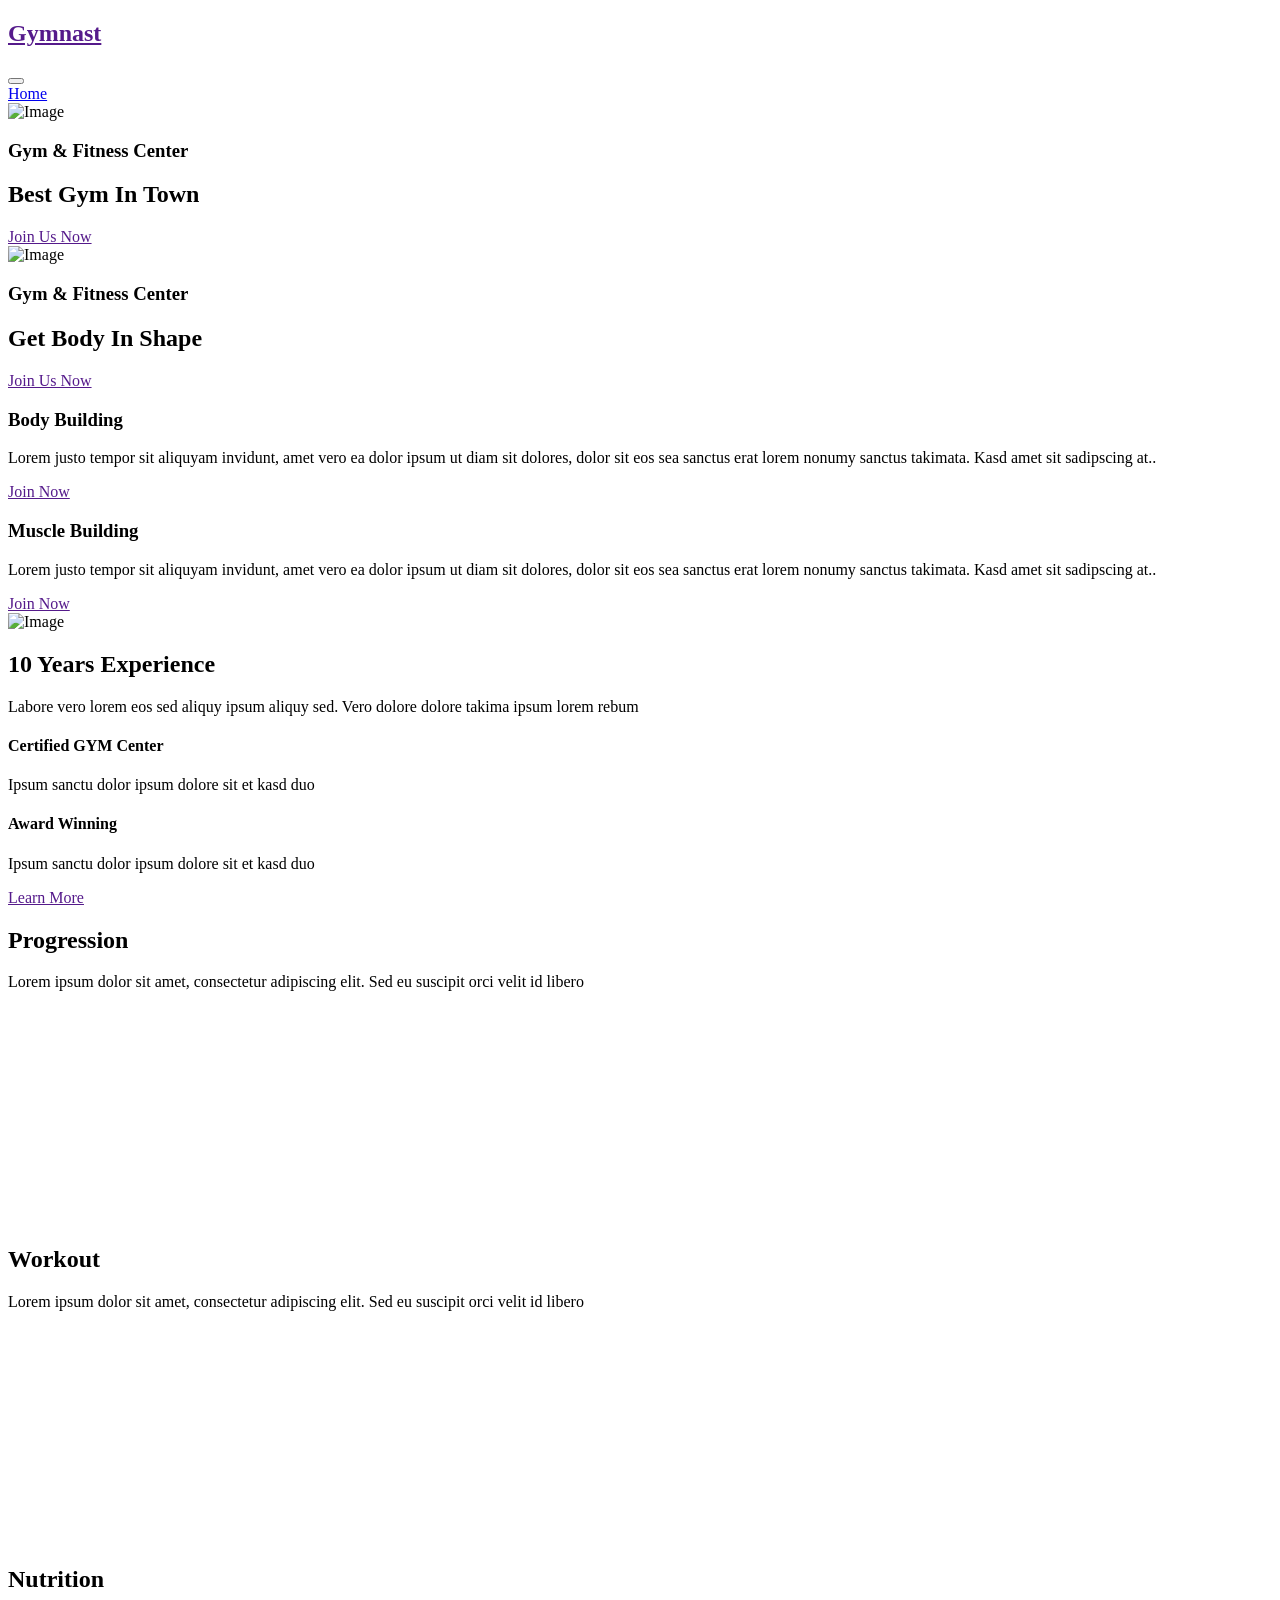
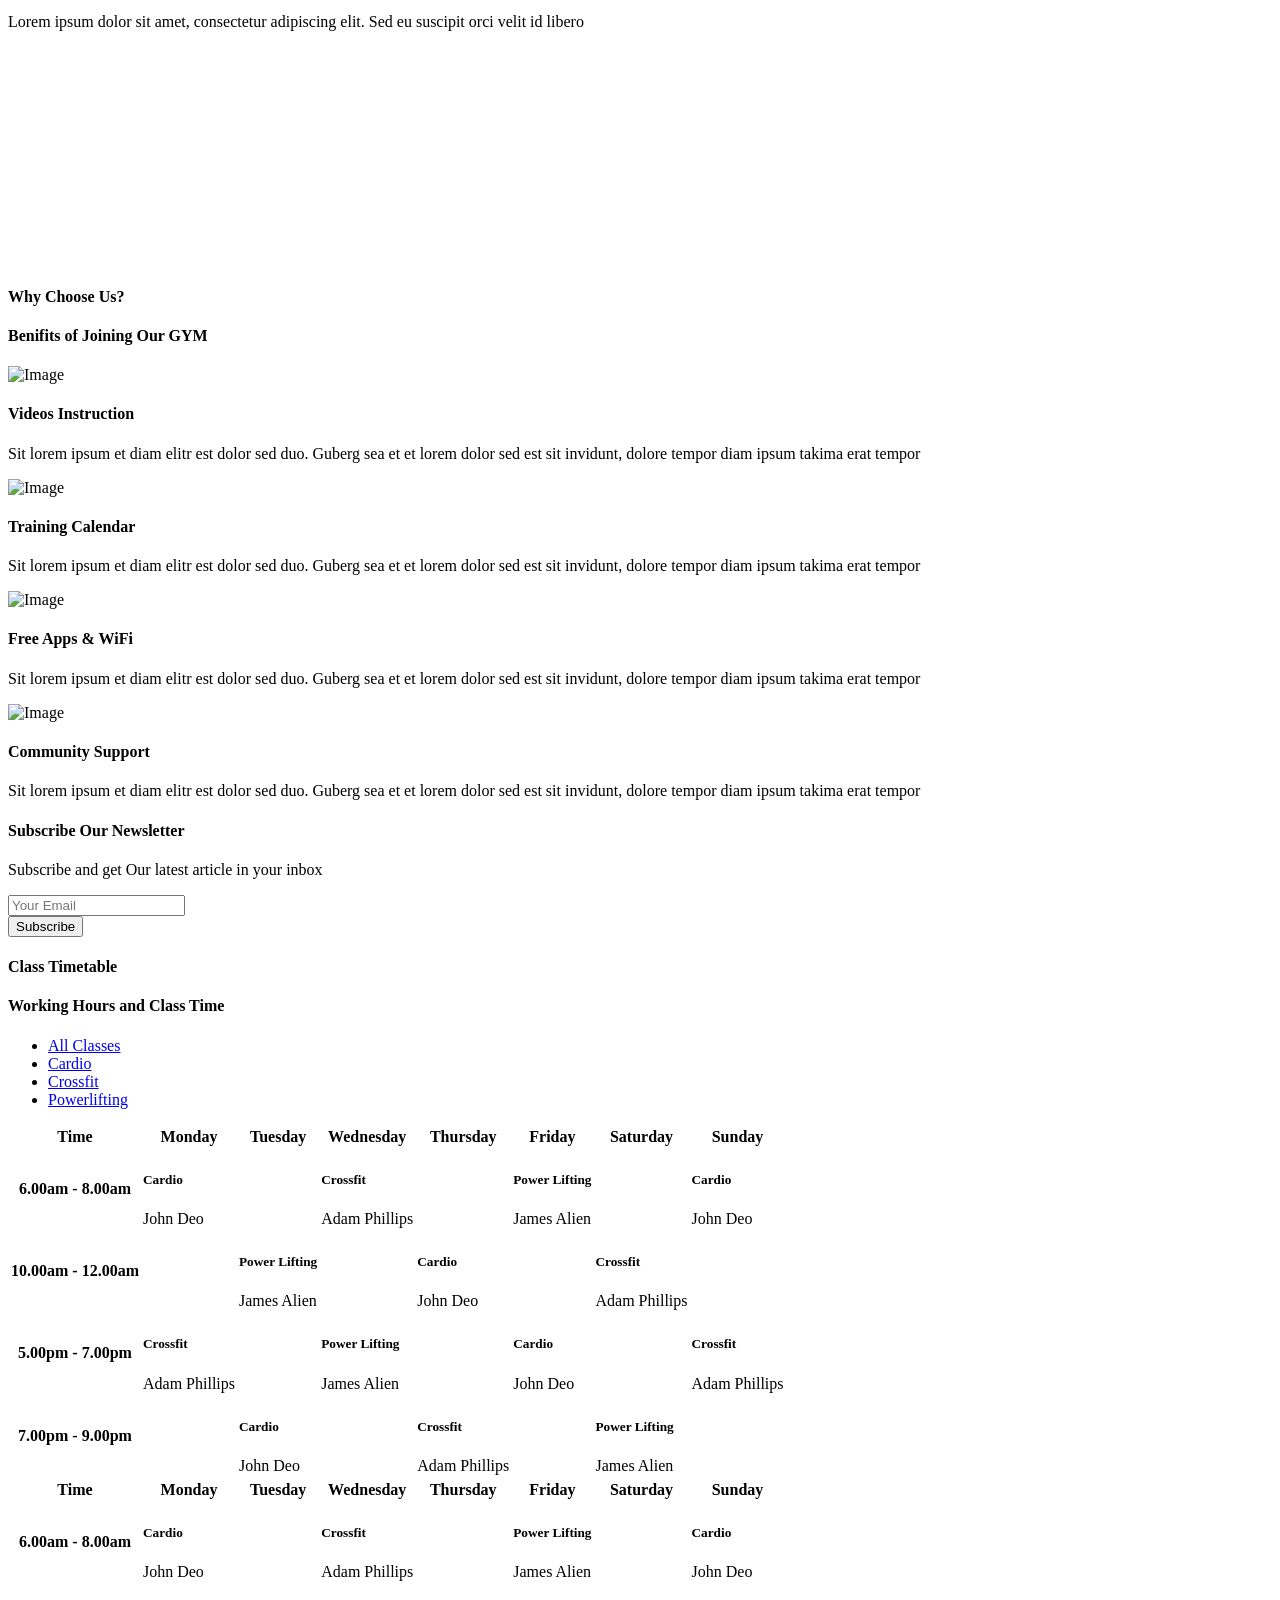
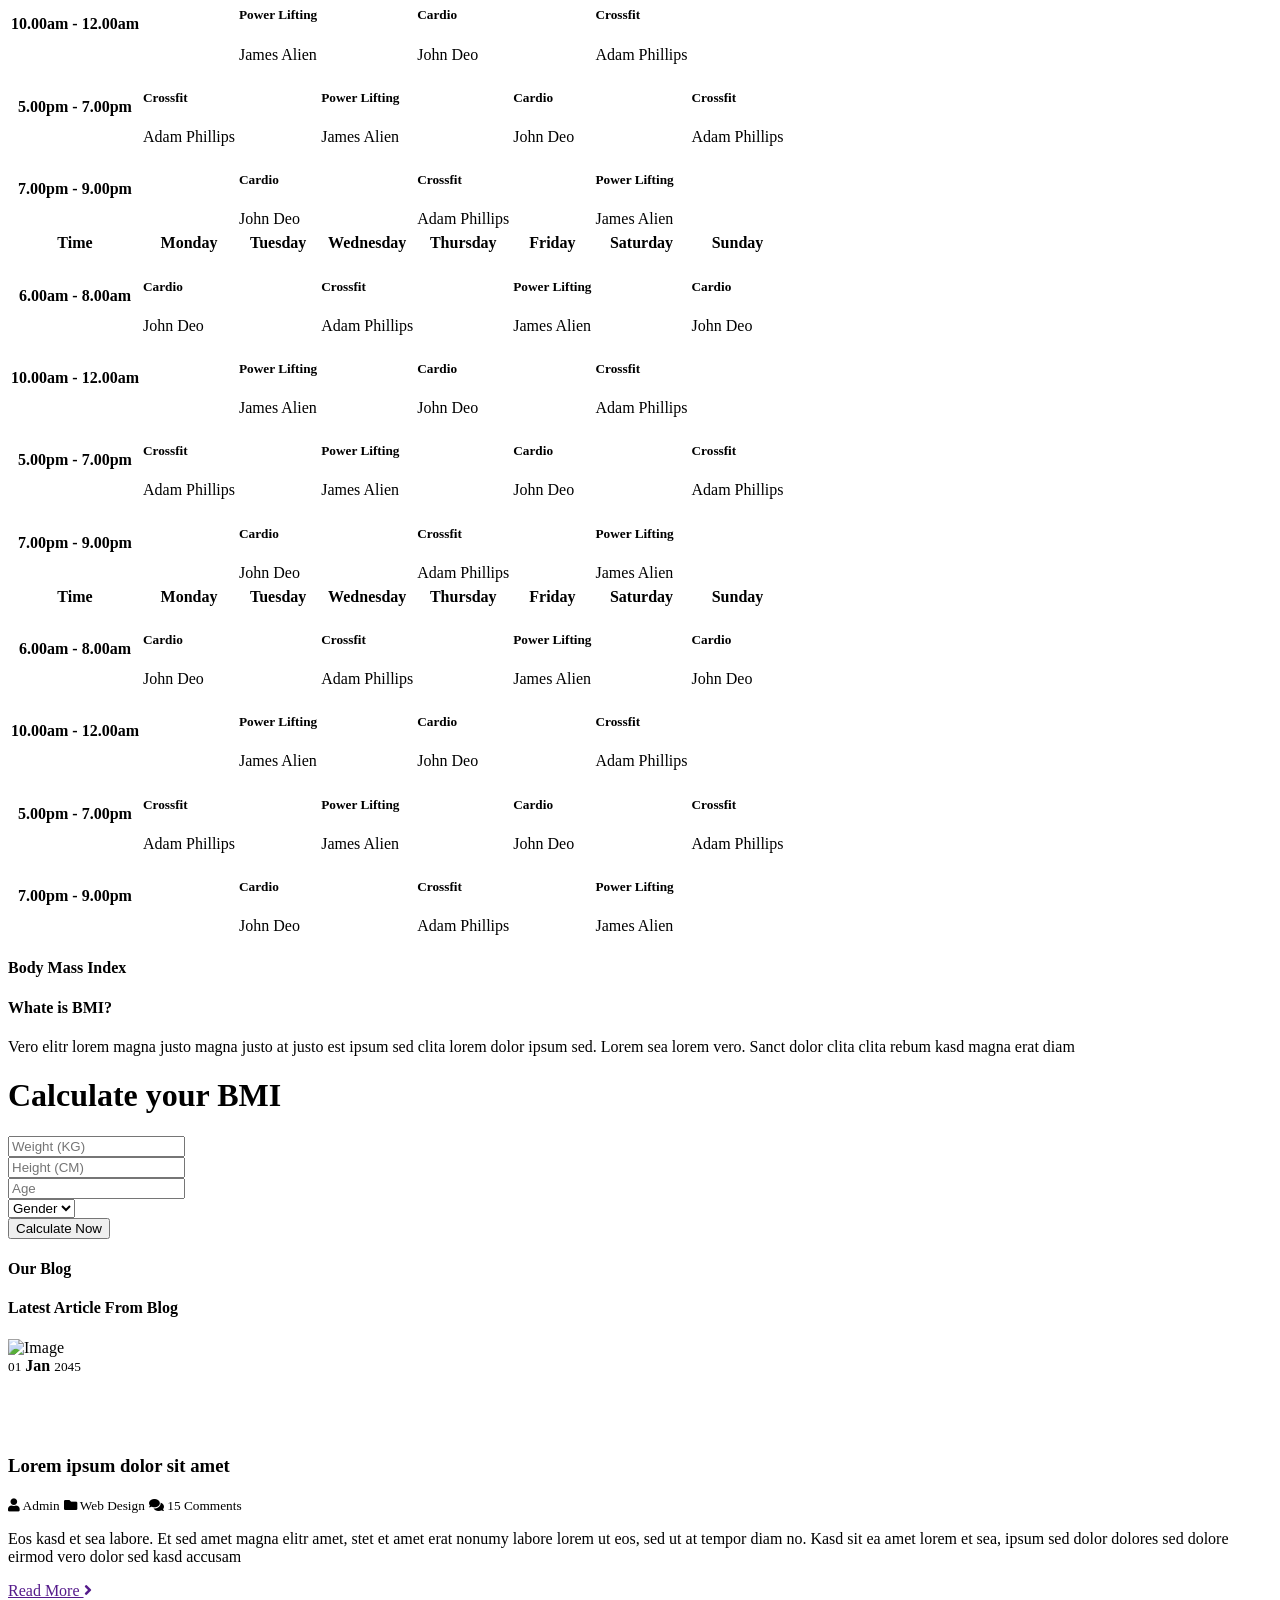
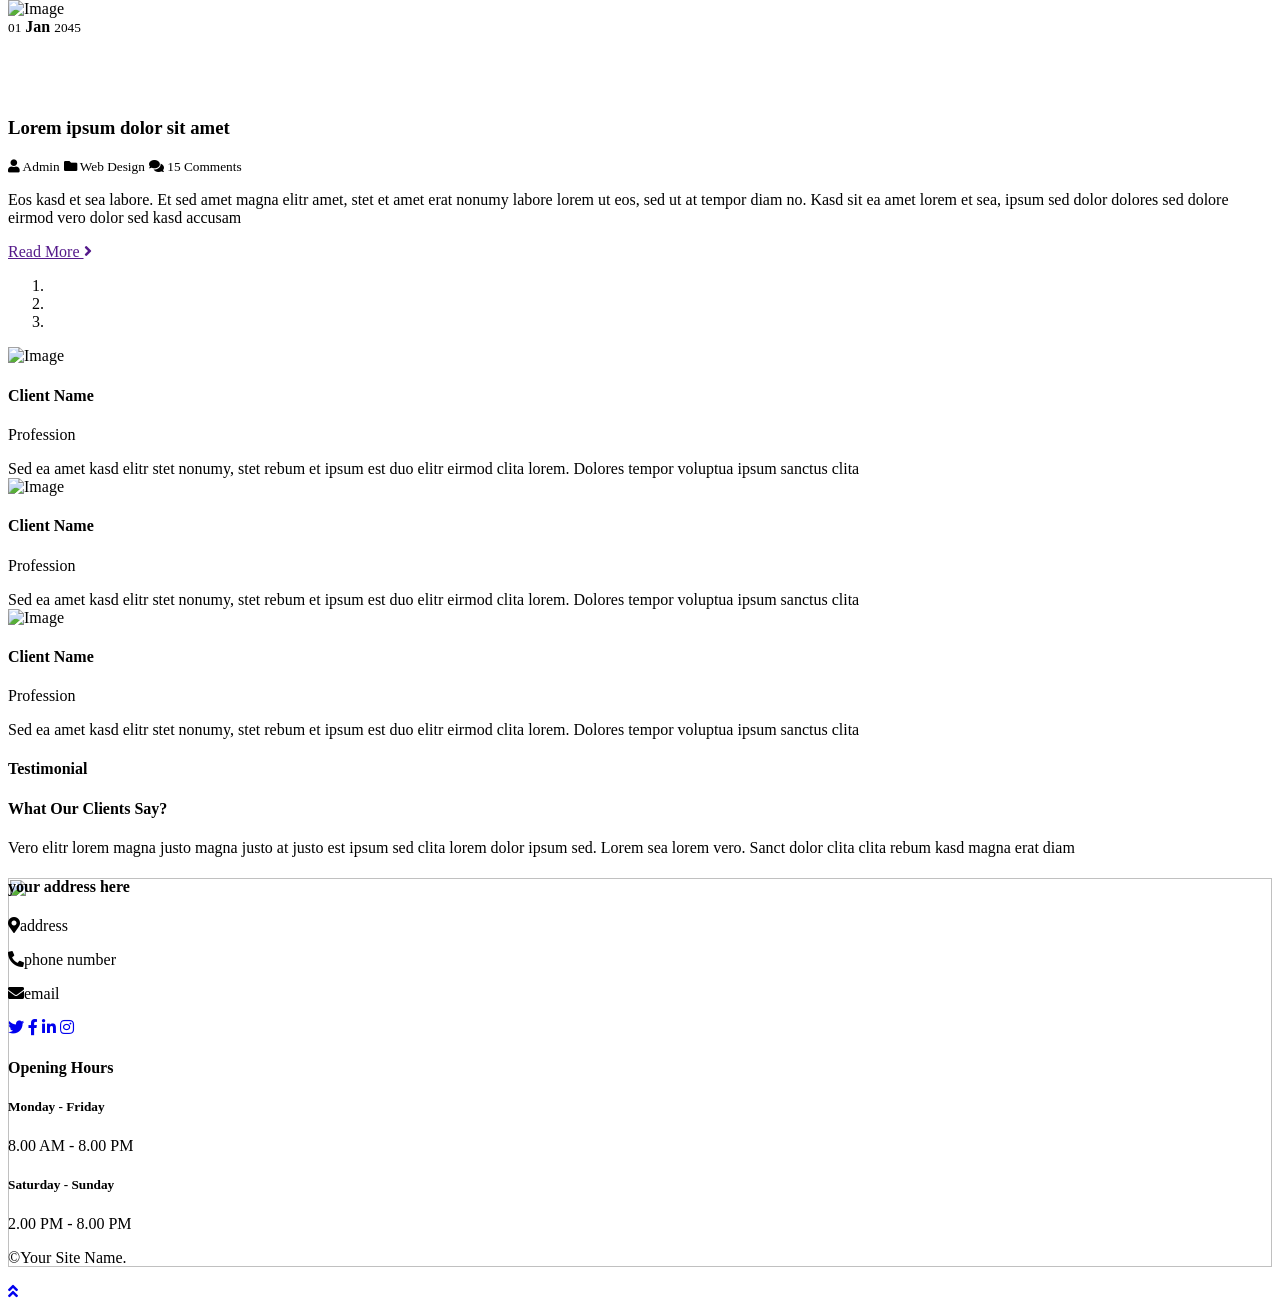
==== Gym/index.html @ f0fab744 "Update branch contents" ====
<!DOCTYPE html>
<html lang="en"><head>
    <meta charset="utf-8">
    <title>Gymnast - Gym Website Template</title>
    <meta content="width=device-width, initial-scale=1.0" name="viewport">
    <meta content="Free Website Template" name="keywords">
    <meta content="Free Website Template" name="description">

    <!-- Favicon -->
    <link href="img/favicon.ico" rel="icon">

    <!-- Font Awesome -->
    <link href="https://cdnjs.cloudflare.com/ajax/libs/font-awesome/5.10.0/css/all.min.css" rel="stylesheet">

    <!-- Flaticon Font -->
    <link href="lib/flaticon/font/flaticon.css" rel="stylesheet">

    <!-- Customized Bootstrap Stylesheet -->
    <link href="css/style.min.css" rel="stylesheet">
     
<script src="https://cdn.jsdelivr.net/npm/@clerk/clerk-js@latest/dist/clerk.browser.js" async="" crossorigin="anonymous" data-clerk-publishable-key="pk_live_Y2xlcmsuaWRlYWdvLmllJA"></script><link rel="stylesheet" href="chrome-extension://19b320c8-276d-4156-b181-6b849ac91a33/app/content-style.css"><script src="https://js.stripe.com/dahlia/stripe.js"></script></head>

<body class="bg-white">
    <!-- Navbar Start -->
    <div class="container-fluid p-0 nav-bar">
        <nav class="navbar navbar-expand-lg bg-none navbar-dark py-3">
            <a href="" class="navbar-brand">
                <h1 class="m-0 display-4 font-weight-bold text-uppercase text-white" style="cursor: text;">Gymnast</h1>
            </a>
            <button type="button" class="navbar-toggler" data-toggle="collapse" data-target="#navbarCollapse">
                <span class="navbar-toggler-icon" style="cursor: text;"></span>
            </button>
            <div class="collapse navbar-collapse justify-content-between" id="navbarCollapse">
                <div class="navbar-nav ml-auto p-4 bg-secondary">
                    <a href="index.html" class="nav-item nav-link">Home</a>
                </div>
            </div>
        </nav>
    </div>
    <!-- Navbar End -->

    <!-- Carousel Start -->
    <div class="container-fluid p-0">
        <div id="blog-carousel" class="carousel slide" data-ride="carousel">
            <div class="carousel-inner">
                <div class="carousel-item active">
                    <img class="w-100" src="images/img_0.jpg" alt="Image" style="cursor: pointer;">
                    <div class="carousel-caption d-flex flex-column align-items-center justify-content-center">
                        <h3 class="text-primary text-capitalize m-0" style="cursor: text;">Gym &amp; Fitness Center</h3>
                        <h2 class="display-2 m-0 mt-2 mt-md-4 text-white font-weight-bold text-capitalize" style="cursor: text;">Best Gym In Town</h2>
                        <a href="" class="btn btn-lg btn-outline-light mt-3 mt-md-5 py-md-3 px-md-5">Join Us Now</a>
                    </div>
                </div>
                <div class="carousel-item">
                    <img class="w-100" src="images/img_1.jpg" alt="Image" style="cursor: pointer;">
                    <div class="carousel-caption d-flex flex-column align-items-center justify-content-center">
                        <h3 class="text-primary text-capitalize m-0" style="cursor: text;">Gym &amp; Fitness Center</h3>
                        <h2 class="display-2 m-0 mt-2 mt-md-4 text-white font-weight-bold text-capitalize" style="cursor: text;">Get Body In Shape</h2>
                        <a href="" class="btn btn-lg btn-outline-light mt-3 mt-md-5 py-md-3 px-md-5">Join Us Now</a>
                    </div>
                </div>
            </div>
            <a class="carousel-control-prev" href="#blog-carousel" data-slide="prev">
                <span class="carousel-control-prev-icon" style="cursor: text;"></span>
            </a>
            <a class="carousel-control-next" href="#blog-carousel" data-slide="next">
                <span class="carousel-control-next-icon" style="cursor: text;"></span>
            </a>
        </div>
    </div>
    <!-- Carousel End -->


    <!-- Gym Class Start -->
    <div class="container gym-class mb-5">
        <div class="row px-3">
            <div class="col-md-6 p-0">
                <div class="gym-class-box d-flex flex-column align-items-end justify-content-center bg-primary text-right text-white py-5 px-5">
                    <i class="flaticon-six-pack"></i>
                    <h3 class="display-4 mb-3 text-white font-weight-bold" style="cursor: text;">Body Building</h3>
                    <p class="" style="cursor: text;">
                        Lorem justo tempor sit aliquyam invidunt, amet vero ea dolor ipsum ut diam sit dolores, dolor
                        sit eos sea sanctus erat lorem nonumy sanctus takimata. Kasd amet sit sadipscing at..
                    </p>
                    <a href="" class="btn btn-lg btn-outline-light mt-4 px-4">Join Now</a>
                </div>
            </div>
            <div class="col-md-6 p-0">
                <div class="gym-class-box d-flex flex-column align-items-start justify-content-center bg-secondary text-left text-white py-5 px-5">
                    <i class="flaticon-bodybuilding"></i>
                    <h3 class="display-4 mb-3 text-white font-weight-bold" style="cursor: text;">Muscle Building</h3>
                    <p class="" style="cursor: text;">
                        Lorem justo tempor sit aliquyam invidunt, amet vero ea dolor ipsum ut diam sit dolores, dolor
                        sit eos sea sanctus erat lorem nonumy sanctus takimata. Kasd amet sit sadipscing at..
                    </p>
                    <a href="" class="btn btn-lg btn-outline-light mt-4 px-4">Join Now</a>
                </div>
            </div>
        </div>
    </div>
    <!-- Gym Class End -->


    <!-- About Start -->
    <div class="container py-5">
        <div class="row align-items-center">
            <div class="col-lg-6">
                <img class="img-fluid mb-4 mb-lg-0" src="images/img_2.jpg" alt="Image" style="cursor: pointer;">
            </div>
            <div class="col-lg-6">
                <h2 class="display-4 font-weight-bold mb-4" style="cursor: text;">10 Years Experience</h2>
                <p class="" style="cursor: text;">Labore vero lorem eos sed aliquy ipsum aliquy sed. Vero dolore dolore takima ipsum lorem rebum</p>
                <div class="row py-2">
                    <div class="col-sm-6">
                        <i class="flaticon-barbell display-2 text-primary"></i>
                        <h4 class="font-weight-bold" style="cursor: text;">Certified GYM Center</h4>
                        <p class="" style="cursor: text;">Ipsum sanctu dolor ipsum dolore sit et kasd duo</p>
                    </div>
                    <div class="col-sm-6">
                        <i class="flaticon-medal display-2 text-primary"></i>
                        <h4 class="font-weight-bold" style="cursor: text;">Award Winning</h4>
                        <p class="" style="cursor: text;">Ipsum sanctu dolor ipsum dolore sit et kasd duo</p>
                    </div>
                </div>
                <a href="" class="btn btn-lg px-4 btn-outline-primary">Learn More</a>
            </div>
        </div>
    </div>
    <!-- About End -->


    <!-- Features Start -->
    <div class="container-fluid my-5">
        <div class="row">
            <div class="col-lg-4 p-0">
                <div class="d-flex align-items-center bg-secondary text-white px-5" style="min-height: 300px;">
                    <i class="flaticon-training display-3 text-primary mr-3"></i>
                    <div class="">
                        <h2 class="text-white mb-3" style="cursor: text;">Progression</h2>
                        <p class="" style="cursor: text;">Lorem ipsum dolor sit amet, consectetur adipiscing elit. Sed eu suscipit orci velit id libero
                        </p>
                    </div>
                </div>
            </div>
            <div class="col-lg-4 p-0">
                <div class="d-flex align-items-center bg-primary text-white px-5" style="min-height: 300px;">
                    <i class="flaticon-weightlifting display-3 text-secondary mr-3"></i>
                    <div class="">
                        <h2 class="text-white mb-3" style="cursor: text;">Workout</h2>
                        <p class="" style="cursor: text;">Lorem ipsum dolor sit amet, consectetur adipiscing elit. Sed eu suscipit orci velit id libero
                        </p>
                    </div>
                </div>
            </div>
            <div class="col-lg-4 p-0">
                <div class="d-flex align-items-center bg-secondary text-white px-5" style="min-height: 300px;">
                    <i class="flaticon-treadmill display-3 text-primary mr-3"></i>
                    <div class="">
                        <h2 class="text-white mb-3" style="cursor: text;">Nutrition</h2>
                        <p class="" style="cursor: text;">Lorem ipsum dolor sit amet, consectetur adipiscing elit. Sed eu suscipit orci velit id libero
                        </p>
                    </div>
                </div>
            </div>
        </div>
    </div>
    <!-- Features End -->


    <!-- GYM Feature Start -->
    <div class="container feature pt-5">
        <div class="d-flex flex-column text-center mb-5">
            <h4 class="text-primary font-weight-bold" style="cursor: text;">Why Choose Us?</h4>
            <h4 class="display-4 font-weight-bold" style="cursor: text;">Benifits of Joining Our GYM</h4>
        </div>
        <div class="row">
            <div class="col-md-6 mb-5">
                <div class="row align-items-center">
                    <div class="col-sm-5">
                        <img class="img-fluid mb-3 mb-sm-0" src="images/img_3.jpg" alt="Image" style="cursor: pointer;">
                        <i class="flaticon-barbell"></i>
                    </div>
                    <div class="col-sm-7">
                        <h4 class="font-weight-bold" style="cursor: text;">Videos Instruction</h4>
                        <p class="" style="cursor: text;">Sit lorem ipsum et diam elitr est dolor sed duo. Guberg sea et et lorem dolor sed est sit invidunt, dolore tempor diam ipsum takima  erat tempor</p>
                    </div>
                </div>
            </div>
            <div class="col-md-6 mb-5">
                <div class="row align-items-center">
                    <div class="col-sm-5">
                        <img class="img-fluid mb-3 mb-sm-0" src="images/img_4.jpg" alt="Image" style="cursor: pointer;">
                        <i class="flaticon-training"></i>
                    </div>
                    <div class="col-sm-7">
                        <h4 class="font-weight-bold" style="cursor: text;">Training Calendar</h4>
                        <p class="" style="cursor: text;">Sit lorem ipsum et diam elitr est dolor sed duo. Guberg sea et et lorem dolor sed est sit invidunt, dolore tempor diam ipsum takima  erat tempor</p>
                    </div>
                </div>
            </div>
            <div class="col-md-6 mb-5">
                <div class="row align-items-center">
                    <div class="col-sm-5">
                        <img class="img-fluid mb-3 mb-sm-0" src="images/img_5.jpg" alt="Image" style="cursor: pointer;">
                        <i class="flaticon-trends"></i>
                    </div>
                    <div class="col-sm-7">
                        <h4 class="font-weight-bold" style="cursor: text;">Free Apps &amp; WiFi</h4>
                        <p class="" style="cursor: text;">Sit lorem ipsum et diam elitr est dolor sed duo. Guberg sea et et lorem dolor sed est sit invidunt, dolore tempor diam ipsum takima  erat tempor</p>
                    </div>
                </div>
            </div>
            <div class="col-md-6 mb-5">
                <div class="row align-items-center">
                    <div class="col-sm-5">
                        <img class="img-fluid mb-3 mb-sm-0" src="images/img_6.jpg" alt="Image" style="cursor: pointer;">
                        <i class="flaticon-support"></i>
                    </div>
                    <div class="col-sm-7">
                        <h4 class="font-weight-bold" style="cursor: text;">Community Support</h4>
                        <p class="" style="cursor: text;">Sit lorem ipsum et diam elitr est dolor sed duo. Guberg sea et et lorem dolor sed est sit invidunt, dolore tempor diam ipsum takima  erat tempor</p>
                    </div>
                </div>
            </div>
        </div>
    </div>
    <!-- GYM Feature End -->


    <!-- Subscribe Start -->
    <div class="subscribe container-fluid my-5 py-5 text-center">
        <h4 class="display-4 text-white font-weight-bold mt-5 mb-3" style="cursor: text;">Subscribe Our Newsletter</h4>
        <p class="text-white mb-4" style="cursor: text;">Subscribe and get Our latest article in your inbox</p>
        <form class="form-inline justify-content-center mb-5">
            <div class="input-group">
                <input type="text" class="form-control-lg" placeholder="Your Email">
                <div class="input-group-append">
                    <button class="btn btn-primary" type="submit">Subscribe</button>
                </div>
            </div>
        </form>
    </div>
    <!-- Subscribe End -->


    <!-- Class Timetable Start -->
    <div class="container gym-feature py-5">
        <div class="d-flex flex-column text-center mb-5">
            <h4 class="text-primary font-weight-bold" style="cursor: text;">Class Timetable</h4>
            <h4 class="display-4 font-weight-bold" style="cursor: text;">Working Hours and Class Time</h4>
        </div>
        <div class="tab-class">
            <ul class="nav nav-pills justify-content-center mb-4">
                <li class="nav-item">
                    <a class="nav-link active" data-toggle="pill" href="#class-all">All Classes</a>
                </li>
                <li class="nav-item">
                    <a class="nav-link" data-toggle="pill" href="#class-cardio">Cardio</a>
                </li>
                <li class="nav-item">
                    <a class="nav-link" data-toggle="pill" href="#class-crossfit">Crossfit</a>
                </li>
                <li class="nav-item">
                    <a class="nav-link" data-toggle="pill" href="#class-powerlifting">Powerlifting</a>
                </li>
            </ul>
            <div class="tab-content">
                <div id="class-all" class="container tab-pane p-0 active">
                    <div class="table-responsive">
                        <table class="table table-bordered table-lg m-0">
                            <thead class="bg-secondary text-white text-center">
                                <tr>
                                    <th>Time</th>
                                    <th>Monday</th>
                                    <th>Tuesday</th>
                                    <th>Wednesday</th>
                                    <th>Thursday</th>
                                    <th>Friday</th>
                                    <th>Saturday</th>
                                    <th>Sunday</th>
                                </tr>
                            </thead>
                            <tbody class="text-center">
                                <tr>
                                    <th class="bg-secondary text-white align-middle">6.00am - 8.00am</th>
                                    <td><h5>Cardio</h5>John Deo</td>
                                    <td></td>
                                    <td><h5>Crossfit</h5>Adam Phillips</td>
                                    <td></td>
                                    <td><h5>Power Lifting</h5>James Alien</td>
                                    <td></td>
                                    <td><h5>Cardio</h5>John Deo</td>
                                </tr>
                                <tr>
                                    <th class="bg-secondary text-white align-middle">10.00am - 12.00am</th>
                                    <td></td>
                                    <td><h5>Power Lifting</h5>James Alien</td>
                                    <td></td>
                                    <td><h5>Cardio</h5>John Deo</td>
                                    <td></td>
                                    <td><h5>Crossfit</h5>Adam Phillips</td>
                                    <td></td>
                                </tr>
                                <tr>
                                    <th class="bg-secondary text-white align-middle">5.00pm - 7.00pm</th>
                                    <td><h5>Crossfit</h5>Adam Phillips</td>
                                    <td></td>
                                    <td><h5>Power Lifting</h5>James Alien</td>
                                    <td></td>
                                    <td><h5>Cardio</h5>John Deo</td>
                                    <td></td>
                                    <td><h5>Crossfit</h5>Adam Phillips</td>
                                </tr>
                                <tr>
                                    <th class="bg-secondary text-white align-middle">7.00pm - 9.00pm</th>
                                    <td></td>
                                    <td><h5>Cardio</h5>John Deo</td>
                                    <td></td>
                                    <td><h5>Crossfit</h5>Adam Phillips</td>
                                    <td></td>
                                    <td><h5>Power Lifting</h5>James Alien</td>
                                    <td></td>
                                </tr>
                            </tbody>
                        </table>
                    </div>
                </div>
                <div id="class-cardio" class="container tab-pane fade p-0">
                    <div class="table-responsive">
                        <table class="table table-bordered table-lg m-0">
                            <thead class="bg-secondary text-white text-center">
                                <tr>
                                    <th>Time</th>
                                    <th>Monday</th>
                                    <th>Tuesday</th>
                                    <th>Wednesday</th>
                                    <th>Thursday</th>
                                    <th>Friday</th>
                                    <th>Saturday</th>
                                    <th>Sunday</th>
                                </tr>
                            </thead>
                            <tbody class="text-center">
                                <tr>
                                    <th class="bg-secondary text-white align-middle">6.00am - 8.00am</th>
                                    <td class="bg-primary text-white"><h5 class="text-white">Cardio</h5>John Deo</td>
                                    <td></td>
                                    <td><h5>Crossfit</h5>Adam Phillips</td>
                                    <td></td>
                                    <td><h5>Power Lifting</h5>James Alien</td>
                                    <td></td>
                                    <td class="bg-primary text-white"><h5 class="text-white">Cardio</h5>John Deo</td>
                                </tr>
                                <tr>
                                    <th class="bg-secondary text-white align-middle">10.00am - 12.00am</th>
                                    <td></td>
                                    <td><h5>Power Lifting</h5>James Alien</td>
                                    <td></td>
                                    <td class="bg-primary text-white"><h5 class="text-white">Cardio</h5>John Deo</td>
                                    <td></td>
                                    <td><h5>Crossfit</h5>Adam Phillips</td>
                                    <td></td> 
                                </tr>
                                <tr>
                                    <th class="bg-secondary text-white align-middle">5.00pm - 7.00pm</th>
                                    <td><h5>Crossfit</h5>Adam Phillips</td>
                                    <td></td>
                                    <td><h5>Power Lifting</h5>James Alien</td>
                                    <td></td>
                                    <td class="bg-primary text-white"><h5 class="text-white">Cardio</h5>John Deo</td>
                                    <td></td>
                                    <td><h5>Crossfit</h5>Adam Phillips</td>
                                </tr>
                                <tr>
                                    <th class="bg-secondary text-white align-middle">7.00pm - 9.00pm</th>
                                    <td></td>
                                    <td class="bg-primary text-white"><h5 class="text-white">Cardio</h5>John Deo</td>
                                    <td></td>
                                    <td><h5>Crossfit</h5>Adam Phillips</td>
                                    <td></td>
                                    <td><h5>Power Lifting</h5>James Alien</td>
                                    <td></td>
                                </tr>
                            </tbody>
                        </table>
                    </div>
                </div>
                <div id="class-crossfit" class="container tab-pane fade p-0">
                    <div class="table-responsive">
                        <table class="table table-bordered table-lg m-0">
                            <thead class="bg-secondary text-white text-center">
                                <tr>
                                    <th>Time</th>
                                    <th>Monday</th>
                                    <th>Tuesday</th>
                                    <th>Wednesday</th>
                                    <th>Thursday</th>
                                    <th>Friday</th>
                                    <th>Saturday</th>
                                    <th>Sunday</th>
                                </tr>
                            </thead>
                            <tbody class="text-center">
                                <tr>
                                    <th class="bg-secondary text-white align-middle">6.00am - 8.00am</th>
                                    <td><h5>Cardio</h5>John Deo</td>
                                    <td></td>
                                    <td class="bg-primary text-white"><h5 class="text-white">Crossfit</h5>Adam Phillips</td>
                                    <td></td>
                                    <td><h5>Power Lifting</h5>James Alien</td>
                                    <td></td>
                                    <td><h5>Cardio</h5>John Deo</td>
                                </tr>
                                <tr>
                                    <th class="bg-secondary text-white align-middle">10.00am - 12.00am</th>
                                    <td></td>
                                    <td><h5>Power Lifting</h5>James Alien</td>
                                    <td></td>
                                    <td><h5>Cardio</h5>John Deo</td>
                                    <td></td>
                                    <td class="bg-primary text-white"><h5 class="text-white">Crossfit</h5>Adam Phillips</td>
                                    <td></td> 
                                </tr>
                                <tr>
                                    <th class="bg-secondary text-white align-middle">5.00pm - 7.00pm</th>
                                    <td class="bg-primary text-white"><h5 class="text-white">Crossfit</h5>Adam Phillips</td>
                                    <td></td>
                                    <td><h5>Power Lifting</h5>James Alien</td>
                                    <td></td>
                                    <td><h5>Cardio</h5>John Deo</td>
                                    <td></td>
                                    <td class="bg-primary text-white"><h5 class="text-white">Crossfit</h5>Adam Phillips</td>
                                </tr>
                                <tr>
                                    <th class="bg-secondary text-white align-middle">7.00pm - 9.00pm</th>
                                    <td></td>
                                    <td><h5>Cardio</h5>John Deo</td>
                                    <td></td>
                                    <td class="bg-primary text-white"><h5 class="text-white">Crossfit</h5>Adam Phillips</td>
                                    <td></td>
                                    <td><h5>Power Lifting</h5>James Alien</td>
                                    <td></td>
                                </tr>
                            </tbody>
                        </table>
                    </div>
                </div>
                <div id="class-powerlifting" class="container tab-pane fade p-0">
                    <div class="table-responsive">
                        <table class="table table-bordered table-lg m-0">
                            <thead class="bg-secondary text-white text-center">
                                <tr>
                                    <th>Time</th>
                                    <th>Monday</th>
                                    <th>Tuesday</th>
                                    <th>Wednesday</th>
                                    <th>Thursday</th>
                                    <th>Friday</th>
                                    <th>Saturday</th>
                                    <th>Sunday</th>
                                </tr>
                            </thead>
                            <tbody class="text-center">
                                <tr>
                                    <th class="bg-secondary text-white align-middle">6.00am - 8.00am</th>
                                    <td><h5>Cardio</h5>John Deo</td>
                                    <td></td>
                                    <td><h5>Crossfit</h5>Adam Phillips</td>
                                    <td></td>
                                    <td class="bg-primary text-white"><h5 class="text-white">Power Lifting</h5>James Alien</td>
                                    <td></td>
                                    <td><h5>Cardio</h5>John Deo</td>
                                </tr>
                                <tr>
                                    <th class="bg-secondary text-white align-middle">10.00am - 12.00am</th>
                                    <td></td>
                                    <td class="bg-primary text-white"><h5 class="text-white">Power Lifting</h5>James Alien</td>
                                    <td></td>
                                    <td><h5>Cardio</h5>John Deo</td>
                                    <td></td>
                                    <td><h5>Crossfit</h5>Adam Phillips</td>
                                    <td></td> 
                                </tr>
                                <tr>
                                    <th class="bg-secondary text-white align-middle">5.00pm - 7.00pm</th>
                                    <td><h5>Crossfit</h5>Adam Phillips</td>
                                    <td></td>
                                    <td class="bg-primary text-white"><h5 class="text-white">Power Lifting</h5>James Alien</td>
                                    <td></td>
                                    <td><h5>Cardio</h5>John Deo</td>
                                    <td></td>
                                    <td><h5>Crossfit</h5>Adam Phillips</td>
                                </tr>
                                <tr>
                                    <th class="bg-secondary text-white align-middle">7.00pm - 9.00pm</th>
                                    <td></td>
                                    <td><h5>Cardio</h5>John Deo</td>
                                    <td></td>
                                    <td><h5>Crossfit</h5>Adam Phillips</td>
                                    <td></td>
                                    <td class="bg-primary text-white"><h5 class="text-white">Power Lifting</h5>James Alien</td>
                                    <td></td>
                                </tr>
                            </tbody>
                        </table>
                    </div>
                </div>
            </div>
        </div>
    </div>
    <!-- Class Timetable End -->


    <!-- BMI Calculation Start -->
    <div class="container-fluid position-relative bmi my-5">
        <div class="container">
            <div class="row px-3 align-items-center">
                <div class="col-md-6">
                    <div class="pr-md-3 d-none d-md-block">
                        <h4 class="text-primary" style="cursor: text;">Body Mass Index </h4>
                        <h4 class="display-4 text-white font-weight-bold mb-4" style="cursor: text;">Whate is BMI?</h4>
                        <p class="m-0 text-white" style="cursor: text;">Vero elitr lorem magna justo magna justo at justo est ipsum sed clita lorem dolor ipsum sed. Lorem sea lorem vero. Sanct dolor clita clita rebum kasd magna erat diam</p>
                    </div>
                </div>
                <div class="col-md-6 bg-secondary py-5">
                    <div class="py-5 px-3">
                        <h1 class="mb-4 text-white" style="cursor: text;">Calculate your BMI</h1>
                        <form>
                            <div class="form-row">
                                <div class="col form-group">
                                    <input type="text" class="form-control form-control-lg bg-dark text-white" placeholder="Weight (KG)">
                                </div>
                                <div class="col form-group">
                                    <input type="text" class="form-control form-control-lg bg-dark text-white" placeholder="Height (CM)">
                                </div>
                            </div>
                            <div class="form-row">
                                <div class="col form-group">
                                    <input type="text" class="form-control form-control-lg bg-dark text-white" placeholder="Age">
                                </div>
                                <div class="col form-group">
                                    <select class="custom-select custom-select-lg bg-dark text-muted">
                                        <option>Gender</option>
                                        <option>Mal</option>
                                        <option>Female</option>
                                    </select>
                                </div>
                            </div>
                            <div class="form-row">
                                <div class="col">
                                    <input type="button" class="btn btn-lg btn-block btn-dark border-light" value="Calculate Now">
                                </div>
                            </div>
                        </form>
                    </div>
                </div>
            </div>
        </div>
    </div>
    <!-- BMI Calculation End -->


    

   


    <!-- Blog Start -->
    <div class="container pt-5">
        <div class="d-flex flex-column text-center mb-5">
            <h4 class="text-primary font-weight-bold" style="cursor: text;">Our Blog</h4>
            <h4 class="display-4 font-weight-bold" style="cursor: text;">Latest Article From Blog</h4>
        </div>
        <div class="row">
            <div class="col-lg-6 mb-5 blog-item">
                <img class="img-fluid mb-4" src="images/img_7.jpg" alt="Image" style="cursor: pointer;">
                <div class="d-flex align-items-center mb-4">
                    <div class="d-flex flex-column align-items-center justify-content-center rounded-circle bg-primary text-white" style="width: 80px; height: 80px;">
                        <small>01</small>
                        <strong class="text-uppercase m-0 text-white">Jan</strong>
                        <small>2045</small>
                    </div>
                    <div class="pl-3">
                        <h3 class="font-weight-bold" style="cursor: text;">Lorem ipsum dolor sit amet</h3>
                        <div class="d-flex">
                            <small class="mr-2 text-muted"><i class="fa fa-user"></i> Admin</small>
                            <small class="mr-2 text-muted"><i class="fa fa-folder"></i> Web Design</small>
                            <small class="mr-2 text-muted"><i class="fa fa-comments"></i> 15 Comments</small>
                        </div>
                    </div>
                </div>
                <p class="" style="cursor: text;">Eos kasd et sea labore. Et sed amet magna elitr amet, stet et amet erat nonumy labore lorem ut eos, sed ut at tempor diam no. Kasd sit ea amet lorem et sea, ipsum sed dolor dolores sed dolore eirmod vero dolor sed kasd accusam</p>
                <a class="btn btn-outline-primary mt-2 px-3" href="">Read More <i class="fa fa-angle-right"></i></a>
            </div>
            <div class="col-lg-6 mb-5 blog-item">
                <img class="img-fluid mb-4" src="images/img_8.jpg" alt="Image" style="cursor: pointer;">
                <div class="d-flex align-items-center mb-4">
                    <div class="d-flex flex-column align-items-center justify-content-center rounded-circle bg-primary text-white" style="width: 80px; height: 80px;">
                        <small>01</small>
                        <strong class="text-uppercase m-0 text-white">Jan</strong>
                        <small>2045</small>
                    </div>
                    <div class="pl-3">
                        <h3 class="font-weight-bold" style="cursor: text;">Lorem ipsum dolor sit amet</h3>
                        <div class="d-flex">
                            <small class="mr-2 text-muted"><i class="fa fa-user"></i> Admin</small>
                            <small class="mr-2 text-muted"><i class="fa fa-folder"></i> Web Design</small>
                            <small class="mr-2 text-muted"><i class="fa fa-comments"></i> 15 Comments</small>
                        </div>
                    </div>
                </div>
                <p class="" style="cursor: text;">Eos kasd et sea labore. Et sed amet magna elitr amet, stet et amet erat nonumy labore lorem ut eos, sed ut at tempor diam no. Kasd sit ea amet lorem et sea, ipsum sed dolor dolores sed dolore eirmod vero dolor sed kasd accusam</p>
                <a class="btn btn-outline-primary mt-2 px-3" href="">Read More <i class="fa fa-angle-right"></i></a>
            </div>
        </div>
    </div>
    <!-- Blog End -->

 <!-- Testimonial Start -->
    <div class="container-fluid position-relative testimonial my-5">
        <div class="container">
            <div class="row px-3 align-items-center">
                <div class="col-md-6 bg-secondary">
                    <div class="d-flex align-items-center px-3" style="min-height: 450px;">
                        <div id="carouselId" class="carousel slide" data-ride="carousel">
                            <ol class="carousel-indicators">
                                <li data-target="#carouselId" data-slide-to="0" class="active"></li>
                                <li data-target="#carouselId" data-slide-to="1"></li>
                                <li data-target="#carouselId" data-slide-to="2"></li>
                            </ol>
                            <div class="carousel-inner" role="listbox">
                                <div class="carousel-item active">
                                    <div class="d-flex align-items-center mb-4 text-white">
                                        <img width="80" height="80" class="rounded-circle bg-dark p-2" src="images/img_9.jpg" alt="Image" style="cursor: pointer;">
                                        <div class="pl-4">
                                            <h4 class="text-primary" style="cursor: text;">Client Name</h4>
                                            <p class="m-0" style="cursor: text;">Profession</p>
                                        </div>
                                    </div>
                                    <div class="testimonial-text position-relative border bg-dark text-white mb-5 p-4">
                                        Sed ea amet kasd elitr stet nonumy, stet rebum et ipsum est duo elitr eirmod clita lorem. Dolores tempor voluptua ipsum sanctus clita
                                    </div>
                                </div>
                                <div class="carousel-item">
                                    <div class="d-flex align-items-center mb-4 text-white">
                                        <img width="80" height="80" class="rounded-circle bg-dark p-2" src="images/img_10.jpg" alt="Image" style="cursor: pointer;">
                                        <div class="pl-4">
                                            <h4 class="text-primary" style="cursor: text;">Client Name</h4>
                                            <p class="m-0" style="cursor: text;">Profession</p>
                                        </div>
                                    </div>
                                    <div class="testimonial-text position-relative border bg-dark text-white mb-5 p-4">
                                        Sed ea amet kasd elitr stet nonumy, stet rebum et ipsum est duo elitr eirmod clita lorem. Dolores tempor voluptua ipsum sanctus clita
                                    </div>
                                </div>
                                <div class="carousel-item">
                                    <div class="d-flex align-items-center mb-4 text-white">
                                        <img width="80" height="80" class="rounded-circle bg-dark p-2" src="images/img_11.jpg" alt="Image" style="cursor: pointer;">
                                        <div class="pl-4">
                                            <h4 class="text-primary" style="cursor: text;">Client Name</h4>
                                            <p class="m-0" style="cursor: text;">Profession</p>
                                        </div>
                                    </div>
                                    <div class="testimonial-text position-relative border bg-dark text-white mb-5 p-4">
                                        Sed ea amet kasd elitr stet nonumy, stet rebum et ipsum est duo elitr eirmod clita lorem. Dolores tempor voluptua ipsum sanctus clita
                                    </div>
                                </div>
                            </div>
                        </div>
                    </div>
                </div>
                <div class="col-md-6">
                    <div class="pl-md-3 d-none d-md-block">
                        <h4 class="text-primary" style="cursor: text;">Testimonial</h4>
                        <h4 class="display-4 mb-4 text-white font-weight-bold" style="cursor: text;">What Our Clients Say?</h4>
                        <p class="m-0 text-white" style="cursor: text;">Vero elitr lorem magna justo magna justo at justo est ipsum sed clita lorem dolor ipsum sed. Lorem sea lorem vero. Sanct dolor clita clita rebum kasd magna erat diam</p>
                    </div>
                </div>
            </div>
        </div>
    </div>
    <!-- Testimonial End -->
  <!-- Footer Start -->
<div class="footer container-fluid mt-5 py-5 px-sm-3 px-md-5 text-white" style="position:relative;">

    <img src="images/img_12.jpg" width="100%" height="100%" style="position: absolute; left: 0px; top: 0px; z-index: -1; cursor: pointer;">

    <div class="row pt-5">
        <div class="col-lg-3 col-md-6 mb-5">
            <h4 class="text-primary mb-4" style="cursor: text;">your address here</h4>
            <p class="" style="cursor: text;"><i class="fa fa-map-marker-alt mr-2"></i>address</p>
            <p class="" style="cursor: text;"><i class="fa fa-phone-alt mr-2"></i>phone number</p>
            <p class="" style="cursor: text;"><i class="fa fa-envelope mr-2"></i>email</p>
            <div class="d-flex justify-content-start mt-4">
                <a class="btn btn-outline-light rounded-circle text-center mr-2 px-0" style="width: 40px; height: 40px;" href="#"><i class="fab fa-twitter"></i></a>
                <a class="btn btn-outline-light rounded-circle text-center mr-2 px-0" style="width: 40px; height: 40px;" href="#"><i class="fab fa-facebook-f"></i></a>
                <a class="btn btn-outline-light rounded-circle text-center mr-2 px-0" style="width: 40px; height: 40px;" href="#"><i class="fab fa-linkedin-in"></i></a>
                <a class="btn btn-outline-light rounded-circle text-center mr-2 px-0" style="width: 40px; height: 40px;" href="#"><i class="fab fa-instagram"></i></a>
            </div>
        </div>

        <div class="col-lg-3 col-md-6 mb-5">
            <h4 class="text-primary mb-4" style="cursor: text;">Opening Hours</h4>
            <h5 class="text-white">Monday - Friday</h5>
            <p class="" style="cursor: text;">8.00 AM - 8.00 PM</p>
            <h5 class="text-white">Saturday - Sunday</h5>
            <p class="" style="cursor: text;">2.00 PM - 8.00 PM</p>
        </div>
    </div>

    <div class="container border-top border-dark pt-5">
        <p class="m-0 text-center text-white" style="cursor: text;">
            ©Your Site Name.
        </p>
    </div>
</div>
<!-- Footer End -->




    <!-- Back to Top -->
    <a href="#" class="btn btn-outline-primary back-to-top" style="display: inline;"><i class="fa fa-angle-double-up"></i></a>


    <!-- JavaScript Libraries -->
    <script src="https://code.jquery.com/jquery-3.4.1.min.js"></script>
    <script src="https://stackpath.bootstrapcdn.com/bootstrap/4.4.1/js/bootstrap.bundle.min.js"></script>
    <script src="lib/easing/easing.min.js"></script>
    <script src="lib/waypoints/waypoints.min.js"></script>

    <!-- Contact Javascript File -->
    <script src="mail/jqBootstrapValidation.min.js"></script>
    <script src="mail/contact.js"></script>

    <!-- Template Javascript -->
    <script src="js/main.js"></script>
    



<div id="editor-shadow-host" style="all: initial;"></div><input type="file" accept="image/*" style="display: none;"><input type="file" accept="image/*" style="display: none;"><input type="file" accept="image/*" style="display: none;"><input type="file" accept="image/*" style="display: none;"><input type="file" accept="image/*" style="display: none;"><input type="file" accept="image/*" style="display: none;"><input type="file" accept="image/*" style="display: none;"><input type="file" accept="image/*" style="display: none;"><input type="file" accept="image/*" style="display: none;"><input type="file" accept="image/*" style="display: none;"><input type="file" accept="image/*" style="display: none;"><input type="file" accept="image/*" style="display: none;"><input type="file" accept="image/*" style="display: none;"><iframe name="__privateStripeController8441" frameborder="0" allowtransparency="true" scrolling="no" role="presentation" allow="payment *" src="https://js.stripe.com/v3/controller-with-preconnect-520d1513167a4a4860bd44bf1312187e.html#__shared_params__[version]=dahlia&amp;__shared_params__[light_experiment_assignments]=%7B%22token%22%3A%2278da9505-38f3-4848-92ce-dabf30c2f7aa%22%2C%22assignments%22%3A%7B%22link_ewcs_prewarm_experiment_v2%22%3A%22control%22%7D%7D&amp;apiKey=pk_test_51SmbYSRqySo1SbUl9zUatOFdeP2eN1jYSDT4gNWFjzDaPLMF4QaeXONAJ9Ii2QVz7Bugnhp11UFCCFyg625JGGGu00uMAvRXJq&amp;apiVersion=2026-03-25.dahlia&amp;stripeJsId=78da9505-38f3-4848-92ce-dabf30c2f7aa&amp;stripeObjId=sobj-c7938bb0-b74c-4efb-89d0-d1d4204f7252&amp;firstStripeInstanceCreatedLatency=24&amp;controllerCount=1&amp;isCheckout=false&amp;stripeJsLoadTime=1777913598227&amp;manualBrowserDeprecationRollout=false&amp;mids[guid]=NA&amp;mids[muid]=3037d065-8899-42f2-9838-806341a0c89f020af4&amp;mids[sid]=b4f1fd10-76a5-4900-b7f3-a3f04e74910b7177d4&amp;referrer=https%3A%2F%2Fwww.ideago.ie%2FGym%2Findex.html&amp;controllerId=__privateStripeController8441" aria-hidden="true" tabindex="-1" style="border-width: medium !important; border-style: none !important; border-color: currentcolor !important; border-image: initial !important; margin: 0px !important; padding: 0px !important; width: 1px !important; min-width: 100% !important; overflow: hidden !important; display: block !important; visibility: hidden !important; position: fixed !important; height: 1px !important; pointer-events: none !important; user-select: none !important;"></iframe><iframe name="__privateStripeMetricsController8440" frameborder="0" allowtransparency="true" scrolling="no" role="presentation" allow="payment *" src="https://js.stripe.com/v3/m-outer-3437aaddcdf6922d623e172c2d6f9278.html#url=https%3A%2F%2Fwww.ideago.ie%2FGym%2Findex.html&amp;title=Gymnast%20-%20Gym%20Website%20Template&amp;referrer=https%3A%2F%2Fwww.ideago.ie%2FGym%2Findex.html&amp;muid=3037d065-8899-42f2-9838-806341a0c89f020af4&amp;sid=b4f1fd10-76a5-4900-b7f3-a3f04e74910b7177d4&amp;version=6&amp;preview=false&amp;__shared_params__[version]=dahlia" aria-hidden="true" tabindex="-1" style="border-width: medium !important; border-style: none !important; border-color: currentcolor !important; border-image: initial !important; margin: 0px !important; padding: 0px !important; width: 1px !important; min-width: 100% !important; overflow: hidden !important; display: block !important; visibility: hidden !important; position: fixed !important; height: 1px !important; pointer-events: none !important; user-select: none !important;"></iframe></body></html>
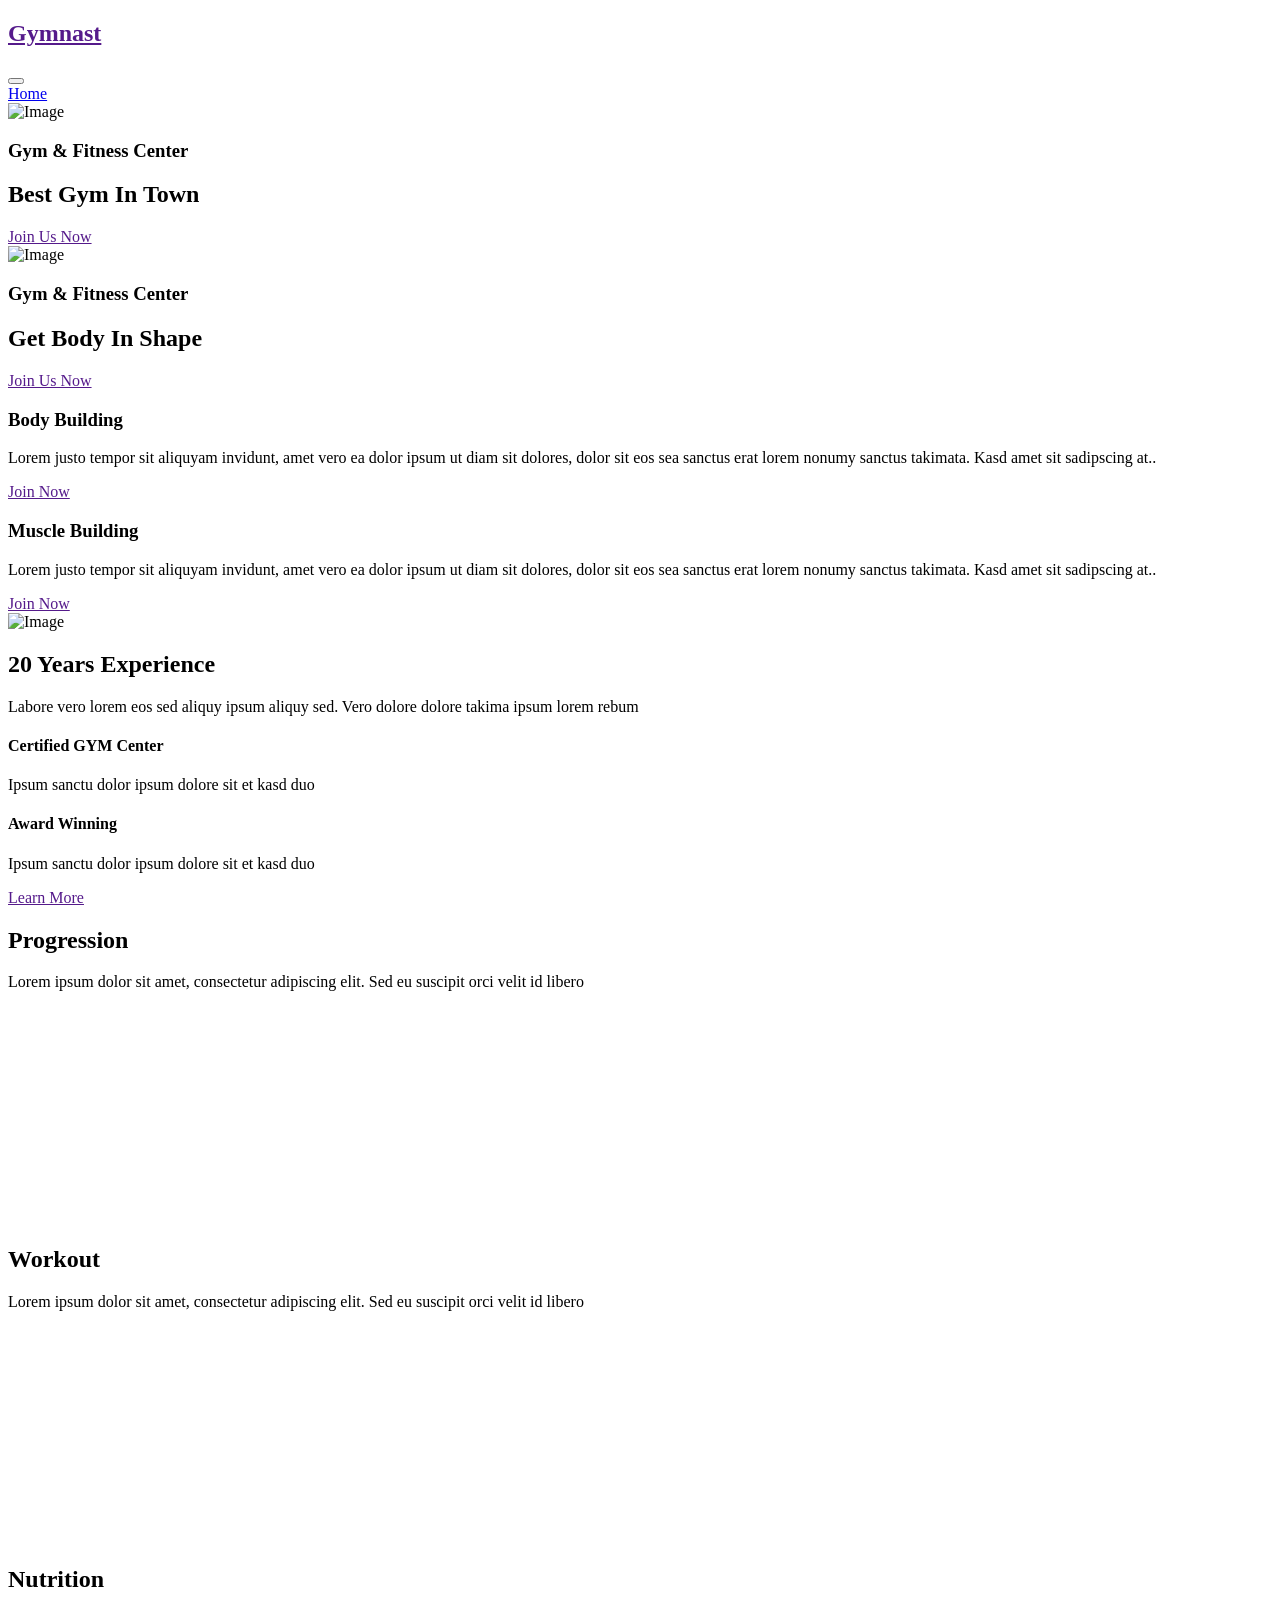
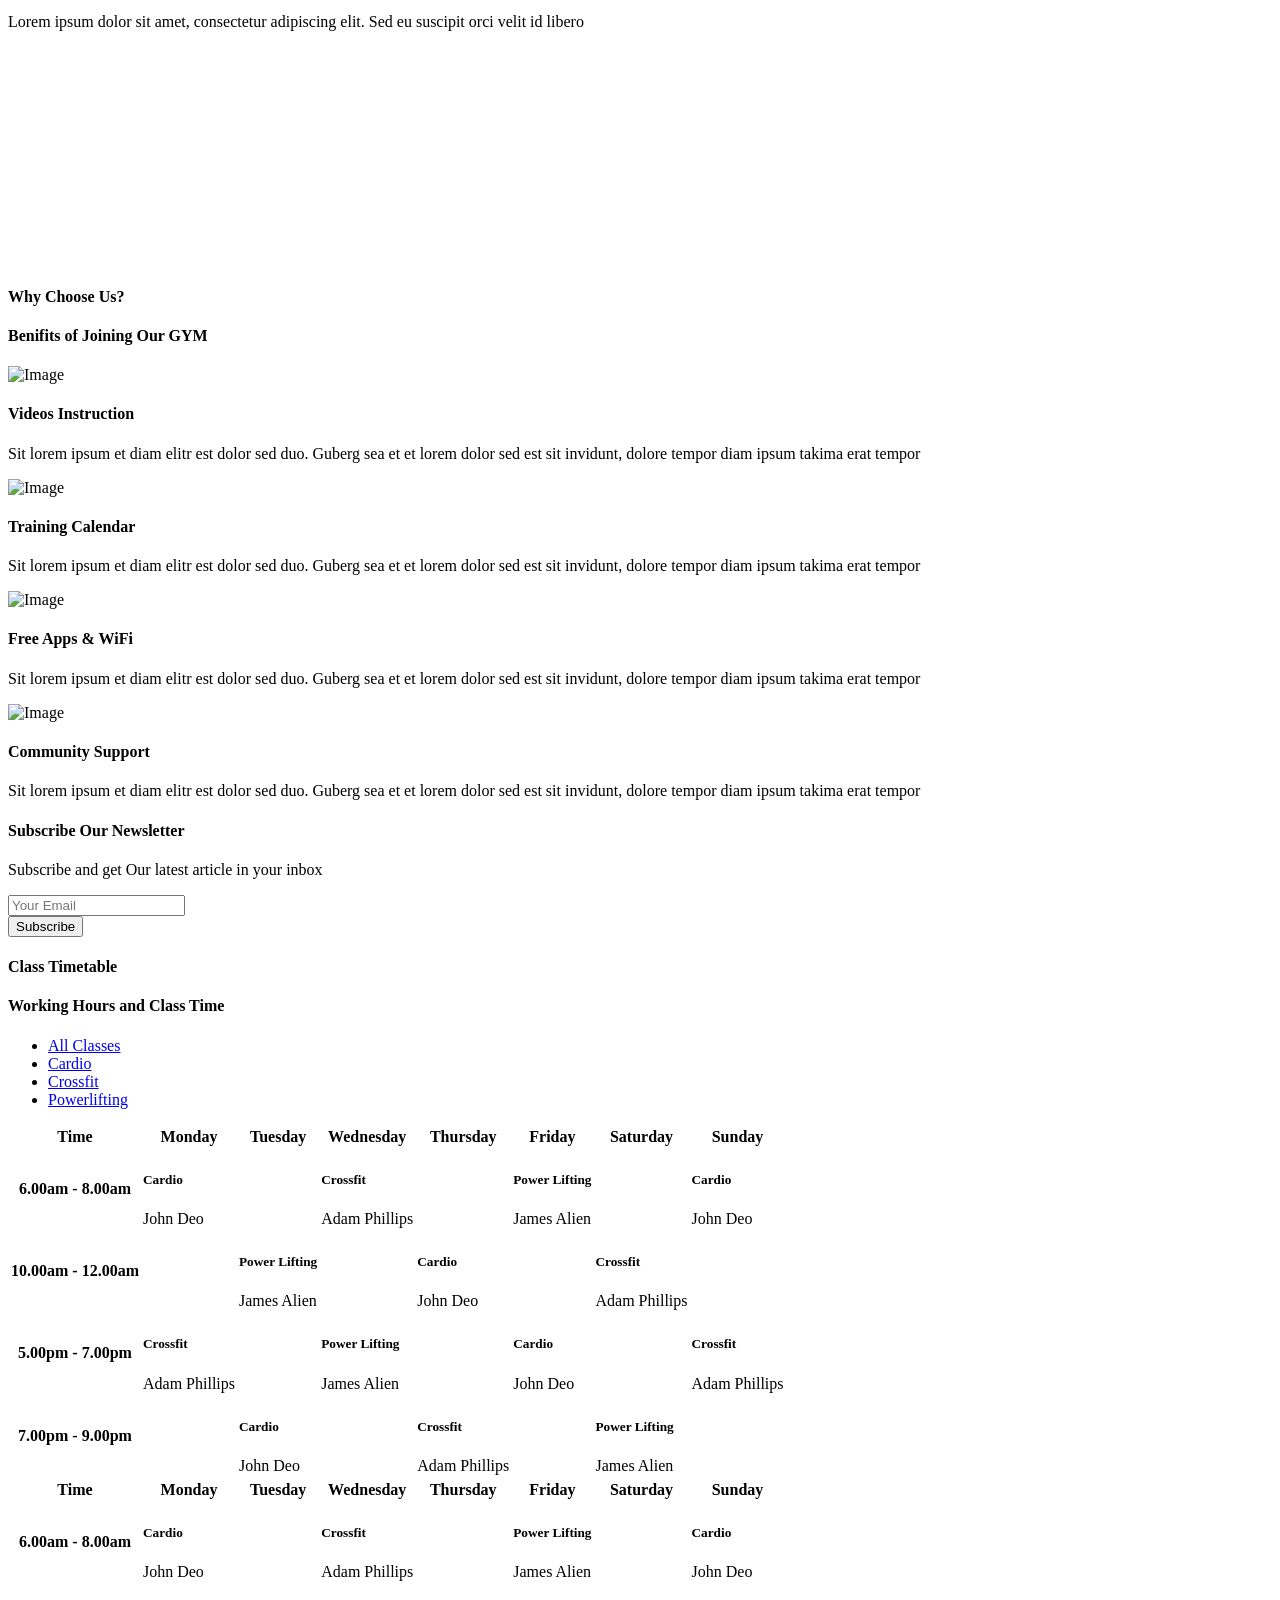
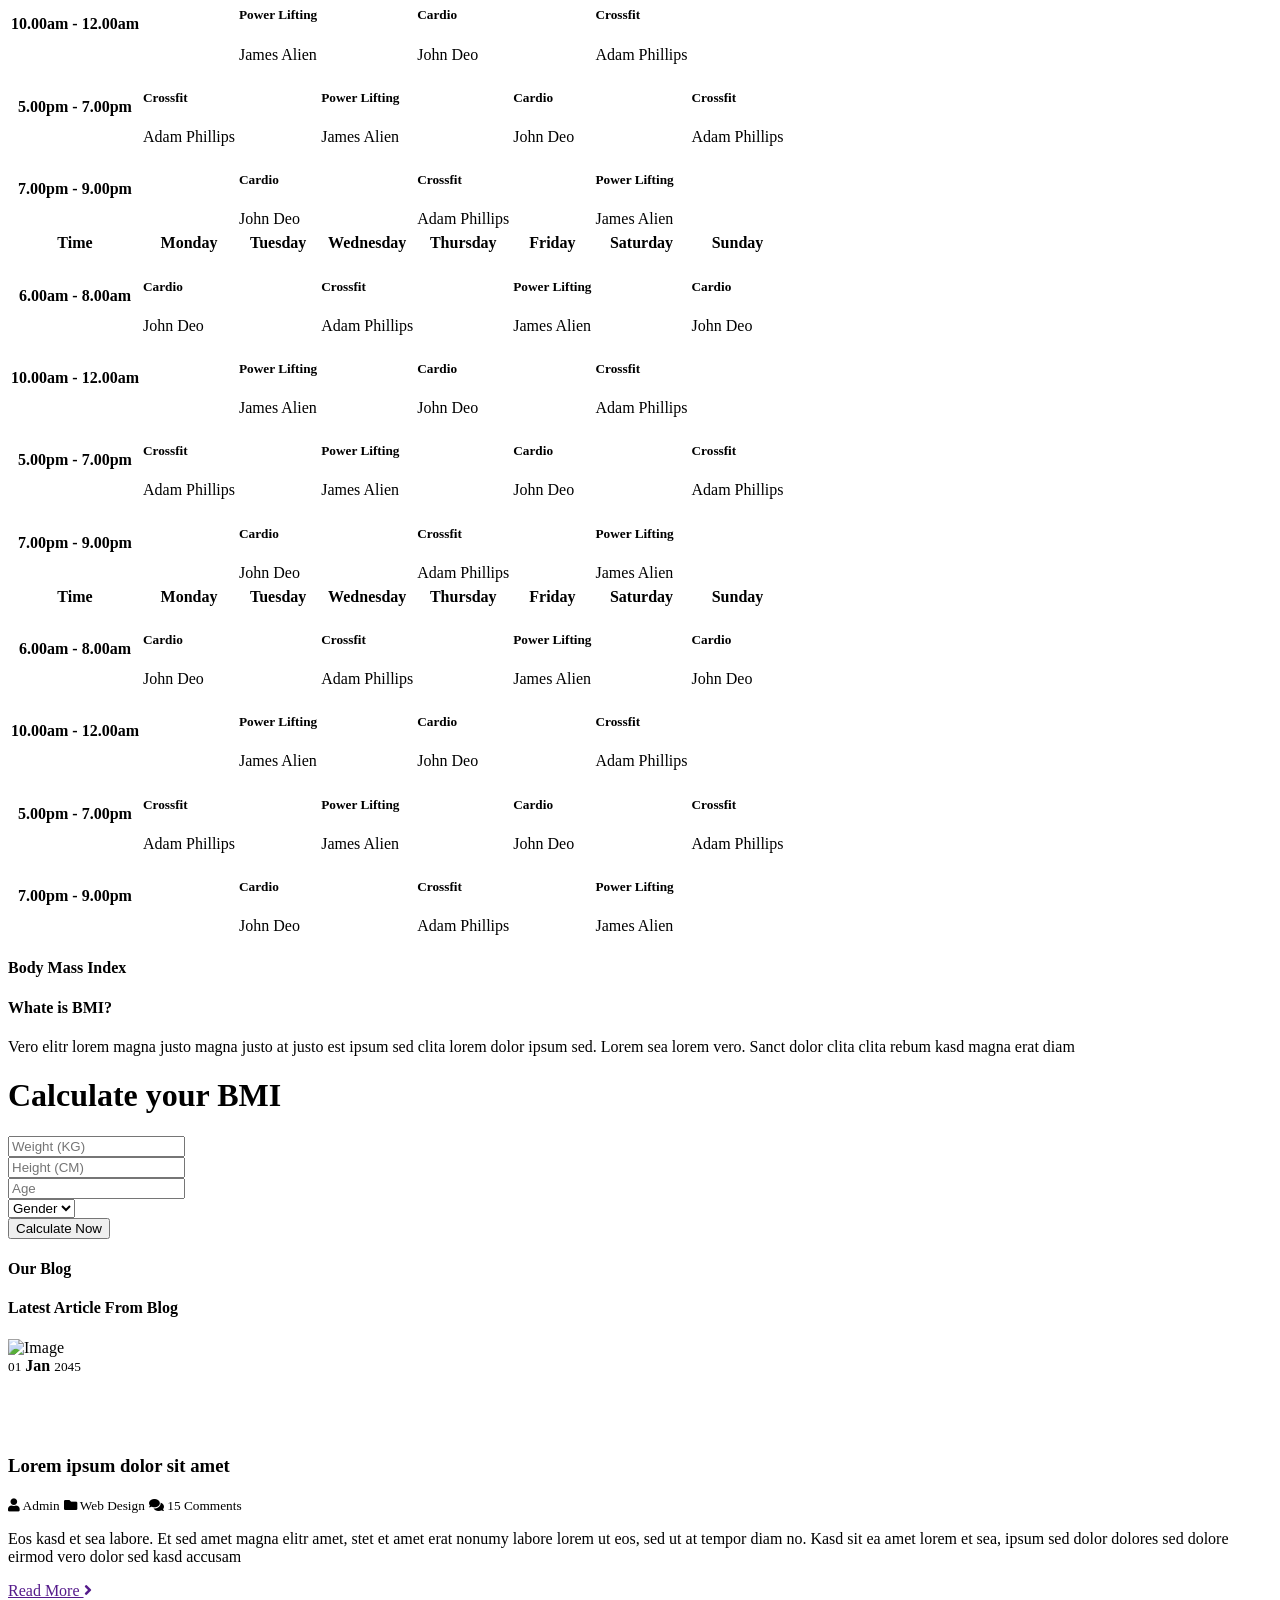
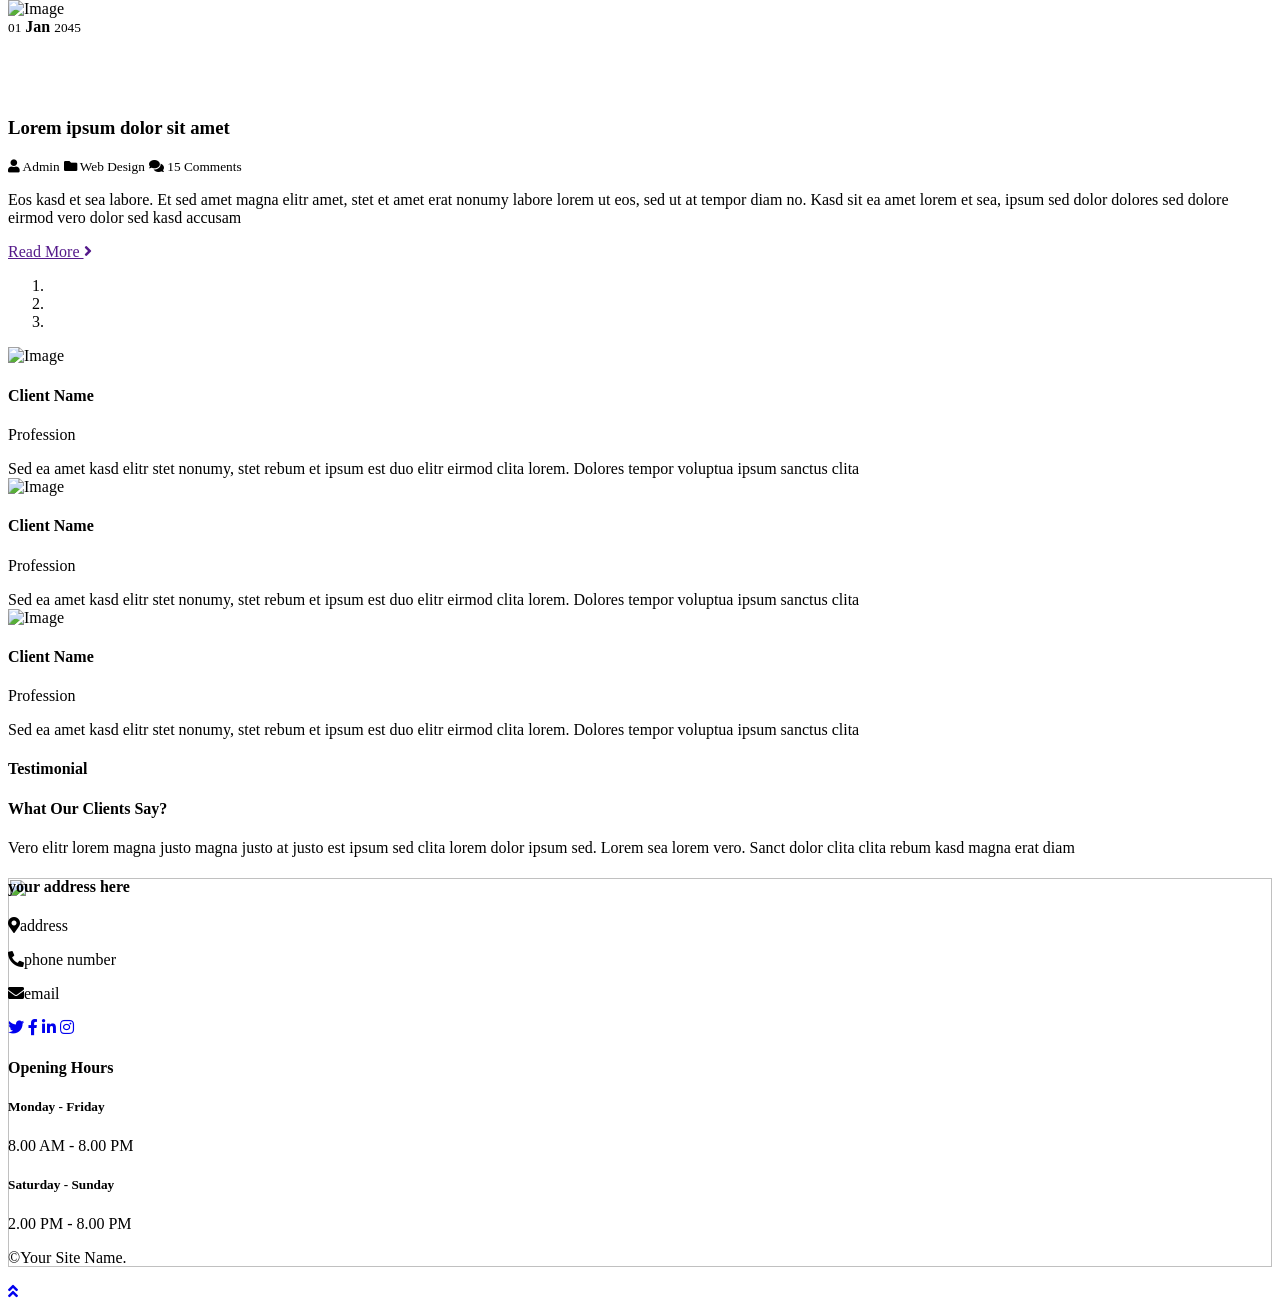
==== commit 2be127bb: "Update branch contents" ====
--- a/Gym/index.html
+++ b/Gym/index.html
@@ -18,7 +18,7 @@
     <!-- Customized Bootstrap Stylesheet -->
     <link href="css/style.min.css" rel="stylesheet">
      
-<script src="https://cdn.jsdelivr.net/npm/@clerk/clerk-js@latest/dist/clerk.browser.js" async="" crossorigin="anonymous" data-clerk-publishable-key="pk_live_Y2xlcmsuaWRlYWdvLmllJA"></script><link rel="stylesheet" href="chrome-extension://19b320c8-276d-4156-b181-6b849ac91a33/app/content-style.css"><script src="https://js.stripe.com/dahlia/stripe.js"></script></head>
+<script src="https://cdn.jsdelivr.net/npm/@clerk/clerk-js@latest/dist/clerk.browser.js" async="" crossorigin="anonymous" data-clerk-publishable-key="pk_live_Y2xlcmsuaWRlYWdvLmllJA"></script><script src="https://cdn.jsdelivr.net/npm/@clerk/clerk-js@latest/dist/clerk.browser.js" async="" crossorigin="anonymous" data-clerk-publishable-key="pk_live_Y2xlcmsuaWRlYWdvLmllJA"></script><script src="https://cdn.jsdelivr.net/npm/@clerk/clerk-js@latest/dist/clerk.browser.js" async="" crossorigin="anonymous" data-clerk-publishable-key="pk_live_Y2xlcmsuaWRlYWdvLmllJA"></script><link rel="stylesheet" href="chrome-extension://19b320c8-276d-4156-b181-6b849ac91a33/app/content-style.css"><script src="https://js.stripe.com/dahlia/stripe.js"></script></head>
 
 <body class="bg-white">
     <!-- Navbar Start -->
@@ -43,7 +43,7 @@
     <div class="container-fluid p-0">
         <div id="blog-carousel" class="carousel slide" data-ride="carousel">
             <div class="carousel-inner">
-                <div class="carousel-item active">
+                <div class="carousel-item">
                     <img class="w-100" src="images/img_0.jpg" alt="Image" style="cursor: pointer;">
                     <div class="carousel-caption d-flex flex-column align-items-center justify-content-center">
                         <h3 class="text-primary text-capitalize m-0" style="cursor: text;">Gym &amp; Fitness Center</h3>
@@ -51,7 +51,7 @@
                         <a href="" class="btn btn-lg btn-outline-light mt-3 mt-md-5 py-md-3 px-md-5">Join Us Now</a>
                     </div>
                 </div>
-                <div class="carousel-item">
+                <div class="carousel-item active">
                     <img class="w-100" src="images/img_1.jpg" alt="Image" style="cursor: pointer;">
                     <div class="carousel-caption d-flex flex-column align-items-center justify-content-center">
                         <h3 class="text-primary text-capitalize m-0" style="cursor: text;">Gym &amp; Fitness Center</h3>
@@ -108,7 +108,7 @@
                 <img class="img-fluid mb-4 mb-lg-0" src="images/img_2.jpg" alt="Image" style="cursor: pointer;">
             </div>
             <div class="col-lg-6">
-                <h2 class="display-4 font-weight-bold mb-4" style="cursor: text;">10 Years Experience</h2>
+                <h2 class="display-4 font-weight-bold mb-4" style="cursor: text;">20 Years Experience</h2>
                 <p class="" style="cursor: text;">Labore vero lorem eos sed aliquy ipsum aliquy sed. Vero dolore dolore takima ipsum lorem rebum</p>
                 <div class="row py-2">
                     <div class="col-sm-6">
@@ -283,42 +283,42 @@
                             <tbody class="text-center">
                                 <tr>
                                     <th class="bg-secondary text-white align-middle">6.00am - 8.00am</th>
-                                    <td><h5>Cardio</h5>John Deo</td>
-                                    <td></td>
-                                    <td><h5>Crossfit</h5>Adam Phillips</td>
-                                    <td></td>
-                                    <td><h5>Power Lifting</h5>James Alien</td>
-                                    <td></td>
-                                    <td><h5>Cardio</h5>John Deo</td>
+                                    <td><h5 class="" style="cursor: text;">Cardio</h5>John Deo</td>
+                                    <td></td>
+                                    <td><h5 class="" style="cursor: text;">Crossfit</h5>Adam Phillips</td>
+                                    <td></td>
+                                    <td><h5 class="" style="cursor: text;">Power Lifting</h5>James Alien</td>
+                                    <td></td>
+                                    <td><h5 class="" style="cursor: text;">Cardio</h5>John Deo</td>
                                 </tr>
                                 <tr>
                                     <th class="bg-secondary text-white align-middle">10.00am - 12.00am</th>
                                     <td></td>
-                                    <td><h5>Power Lifting</h5>James Alien</td>
-                                    <td></td>
-                                    <td><h5>Cardio</h5>John Deo</td>
-                                    <td></td>
-                                    <td><h5>Crossfit</h5>Adam Phillips</td>
+                                    <td><h5 class="" style="cursor: text;">Power Lifting</h5>James Alien</td>
+                                    <td></td>
+                                    <td><h5 class="" style="cursor: text;">Cardio</h5>John Deo</td>
+                                    <td></td>
+                                    <td><h5 class="" style="cursor: text;">Crossfit</h5>Adam Phillips</td>
                                     <td></td>
                                 </tr>
                                 <tr>
                                     <th class="bg-secondary text-white align-middle">5.00pm - 7.00pm</th>
-                                    <td><h5>Crossfit</h5>Adam Phillips</td>
-                                    <td></td>
-                                    <td><h5>Power Lifting</h5>James Alien</td>
-                                    <td></td>
-                                    <td><h5>Cardio</h5>John Deo</td>
-                                    <td></td>
-                                    <td><h5>Crossfit</h5>Adam Phillips</td>
+                                    <td><h5 class="" style="cursor: text;">Crossfit</h5>Adam Phillips</td>
+                                    <td></td>
+                                    <td><h5 class="" style="cursor: text;">Power Lifting</h5>James Alien</td>
+                                    <td></td>
+                                    <td><h5 class="" style="cursor: text;">Cardio</h5>John Deo</td>
+                                    <td></td>
+                                    <td><h5 class="" style="cursor: text;">Crossfit</h5>Adam Phillips</td>
                                 </tr>
                                 <tr>
                                     <th class="bg-secondary text-white align-middle">7.00pm - 9.00pm</th>
                                     <td></td>
-                                    <td><h5>Cardio</h5>John Deo</td>
-                                    <td></td>
-                                    <td><h5>Crossfit</h5>Adam Phillips</td>
-                                    <td></td>
-                                    <td><h5>Power Lifting</h5>James Alien</td>
+                                    <td><h5 class="" style="cursor: text;">Cardio</h5>John Deo</td>
+                                    <td></td>
+                                    <td><h5 class="" style="cursor: text;">Crossfit</h5>Adam Phillips</td>
+                                    <td></td>
+                                    <td><h5 class="" style="cursor: text;">Power Lifting</h5>James Alien</td>
                                     <td></td>
                                 </tr>
                             </tbody>
@@ -343,42 +343,42 @@
                             <tbody class="text-center">
                                 <tr>
                                     <th class="bg-secondary text-white align-middle">6.00am - 8.00am</th>
-                                    <td class="bg-primary text-white"><h5 class="text-white">Cardio</h5>John Deo</td>
-                                    <td></td>
-                                    <td><h5>Crossfit</h5>Adam Phillips</td>
-                                    <td></td>
-                                    <td><h5>Power Lifting</h5>James Alien</td>
-                                    <td></td>
-                                    <td class="bg-primary text-white"><h5 class="text-white">Cardio</h5>John Deo</td>
+                                    <td class="bg-primary text-white"><h5 class="text-white" style="cursor: text;">Cardio</h5>John Deo</td>
+                                    <td></td>
+                                    <td><h5 class="" style="cursor: text;">Crossfit</h5>Adam Phillips</td>
+                                    <td></td>
+                                    <td><h5 class="" style="cursor: text;">Power Lifting</h5>James Alien</td>
+                                    <td></td>
+                                    <td class="bg-primary text-white"><h5 class="text-white" style="cursor: text;">Cardio</h5>John Deo</td>
                                 </tr>
                                 <tr>
                                     <th class="bg-secondary text-white align-middle">10.00am - 12.00am</th>
                                     <td></td>
-                                    <td><h5>Power Lifting</h5>James Alien</td>
-                                    <td></td>
-                                    <td class="bg-primary text-white"><h5 class="text-white">Cardio</h5>John Deo</td>
-                                    <td></td>
-                                    <td><h5>Crossfit</h5>Adam Phillips</td>
+                                    <td><h5 class="" style="cursor: text;">Power Lifting</h5>James Alien</td>
+                                    <td></td>
+                                    <td class="bg-primary text-white"><h5 class="text-white" style="cursor: text;">Cardio</h5>John Deo</td>
+                                    <td></td>
+                                    <td><h5 class="" style="cursor: text;">Crossfit</h5>Adam Phillips</td>
                                     <td></td> 
                                 </tr>
                                 <tr>
                                     <th class="bg-secondary text-white align-middle">5.00pm - 7.00pm</th>
-                                    <td><h5>Crossfit</h5>Adam Phillips</td>
-                                    <td></td>
-                                    <td><h5>Power Lifting</h5>James Alien</td>
-                                    <td></td>
-                                    <td class="bg-primary text-white"><h5 class="text-white">Cardio</h5>John Deo</td>
-                                    <td></td>
-                                    <td><h5>Crossfit</h5>Adam Phillips</td>
+                                    <td><h5 class="" style="cursor: text;">Crossfit</h5>Adam Phillips</td>
+                                    <td></td>
+                                    <td><h5 class="" style="cursor: text;">Power Lifting</h5>James Alien</td>
+                                    <td></td>
+                                    <td class="bg-primary text-white"><h5 class="text-white" style="cursor: text;">Cardio</h5>John Deo</td>
+                                    <td></td>
+                                    <td><h5 class="" style="cursor: text;">Crossfit</h5>Adam Phillips</td>
                                 </tr>
                                 <tr>
                                     <th class="bg-secondary text-white align-middle">7.00pm - 9.00pm</th>
                                     <td></td>
-                                    <td class="bg-primary text-white"><h5 class="text-white">Cardio</h5>John Deo</td>
-                                    <td></td>
-                                    <td><h5>Crossfit</h5>Adam Phillips</td>
-                                    <td></td>
-                                    <td><h5>Power Lifting</h5>James Alien</td>
+                                    <td class="bg-primary text-white"><h5 class="text-white" style="cursor: text;">Cardio</h5>John Deo</td>
+                                    <td></td>
+                                    <td><h5 class="" style="cursor: text;">Crossfit</h5>Adam Phillips</td>
+                                    <td></td>
+                                    <td><h5 class="" style="cursor: text;">Power Lifting</h5>James Alien</td>
                                     <td></td>
                                 </tr>
                             </tbody>
@@ -403,42 +403,42 @@
                             <tbody class="text-center">
                                 <tr>
                                     <th class="bg-secondary text-white align-middle">6.00am - 8.00am</th>
-                                    <td><h5>Cardio</h5>John Deo</td>
-                                    <td></td>
-                                    <td class="bg-primary text-white"><h5 class="text-white">Crossfit</h5>Adam Phillips</td>
-                                    <td></td>
-                                    <td><h5>Power Lifting</h5>James Alien</td>
-                                    <td></td>
-                                    <td><h5>Cardio</h5>John Deo</td>
+                                    <td><h5 class="" style="cursor: text;">Cardio</h5>John Deo</td>
+                                    <td></td>
+                                    <td class="bg-primary text-white"><h5 class="text-white" style="cursor: text;">Crossfit</h5>Adam Phillips</td>
+                                    <td></td>
+                                    <td><h5 class="" style="cursor: text;">Power Lifting</h5>James Alien</td>
+                                    <td></td>
+                                    <td><h5 class="" style="cursor: text;">Cardio</h5>John Deo</td>
                                 </tr>
                                 <tr>
                                     <th class="bg-secondary text-white align-middle">10.00am - 12.00am</th>
                                     <td></td>
-                                    <td><h5>Power Lifting</h5>James Alien</td>
-                                    <td></td>
-                                    <td><h5>Cardio</h5>John Deo</td>
-                                    <td></td>
-                                    <td class="bg-primary text-white"><h5 class="text-white">Crossfit</h5>Adam Phillips</td>
+                                    <td><h5 class="" style="cursor: text;">Power Lifting</h5>James Alien</td>
+                                    <td></td>
+                                    <td><h5 class="" style="cursor: text;">Cardio</h5>John Deo</td>
+                                    <td></td>
+                                    <td class="bg-primary text-white"><h5 class="text-white" style="cursor: text;">Crossfit</h5>Adam Phillips</td>
                                     <td></td> 
                                 </tr>
                                 <tr>
                                     <th class="bg-secondary text-white align-middle">5.00pm - 7.00pm</th>
-                                    <td class="bg-primary text-white"><h5 class="text-white">Crossfit</h5>Adam Phillips</td>
-                                    <td></td>
-                                    <td><h5>Power Lifting</h5>James Alien</td>
-                                    <td></td>
-                                    <td><h5>Cardio</h5>John Deo</td>
-                                    <td></td>
-                                    <td class="bg-primary text-white"><h5 class="text-white">Crossfit</h5>Adam Phillips</td>
+                                    <td class="bg-primary text-white"><h5 class="text-white" style="cursor: text;">Crossfit</h5>Adam Phillips</td>
+                                    <td></td>
+                                    <td><h5 class="" style="cursor: text;">Power Lifting</h5>James Alien</td>
+                                    <td></td>
+                                    <td><h5 class="" style="cursor: text;">Cardio</h5>John Deo</td>
+                                    <td></td>
+                                    <td class="bg-primary text-white"><h5 class="text-white" style="cursor: text;">Crossfit</h5>Adam Phillips</td>
                                 </tr>
                                 <tr>
                                     <th class="bg-secondary text-white align-middle">7.00pm - 9.00pm</th>
                                     <td></td>
-                                    <td><h5>Cardio</h5>John Deo</td>
-                                    <td></td>
-                                    <td class="bg-primary text-white"><h5 class="text-white">Crossfit</h5>Adam Phillips</td>
-                                    <td></td>
-                                    <td><h5>Power Lifting</h5>James Alien</td>
+                                    <td><h5 class="" style="cursor: text;">Cardio</h5>John Deo</td>
+                                    <td></td>
+                                    <td class="bg-primary text-white"><h5 class="text-white" style="cursor: text;">Crossfit</h5>Adam Phillips</td>
+                                    <td></td>
+                                    <td><h5 class="" style="cursor: text;">Power Lifting</h5>James Alien</td>
                                     <td></td>
                                 </tr>
                             </tbody>
@@ -463,42 +463,42 @@
                             <tbody class="text-center">
                                 <tr>
                                     <th class="bg-secondary text-white align-middle">6.00am - 8.00am</th>
-                                    <td><h5>Cardio</h5>John Deo</td>
-                                    <td></td>
-                                    <td><h5>Crossfit</h5>Adam Phillips</td>
-                                    <td></td>
-                                    <td class="bg-primary text-white"><h5 class="text-white">Power Lifting</h5>James Alien</td>
-                                    <td></td>
-                                    <td><h5>Cardio</h5>John Deo</td>
+                                    <td><h5 class="" style="cursor: text;">Cardio</h5>John Deo</td>
+                                    <td></td>
+                                    <td><h5 class="" style="cursor: text;">Crossfit</h5>Adam Phillips</td>
+                                    <td></td>
+                                    <td class="bg-primary text-white"><h5 class="text-white" style="cursor: text;">Power Lifting</h5>James Alien</td>
+                                    <td></td>
+                                    <td><h5 class="" style="cursor: text;">Cardio</h5>John Deo</td>
                                 </tr>
                                 <tr>
                                     <th class="bg-secondary text-white align-middle">10.00am - 12.00am</th>
                                     <td></td>
-                                    <td class="bg-primary text-white"><h5 class="text-white">Power Lifting</h5>James Alien</td>
-                                    <td></td>
-                                    <td><h5>Cardio</h5>John Deo</td>
-                                    <td></td>
-                                    <td><h5>Crossfit</h5>Adam Phillips</td>
+                                    <td class="bg-primary text-white"><h5 class="text-white" style="cursor: text;">Power Lifting</h5>James Alien</td>
+                                    <td></td>
+                                    <td><h5 class="" style="cursor: text;">Cardio</h5>John Deo</td>
+                                    <td></td>
+                                    <td><h5 class="" style="cursor: text;">Crossfit</h5>Adam Phillips</td>
                                     <td></td> 
                                 </tr>
                                 <tr>
                                     <th class="bg-secondary text-white align-middle">5.00pm - 7.00pm</th>
-                                    <td><h5>Crossfit</h5>Adam Phillips</td>
-                                    <td></td>
-                                    <td class="bg-primary text-white"><h5 class="text-white">Power Lifting</h5>James Alien</td>
-                                    <td></td>
-                                    <td><h5>Cardio</h5>John Deo</td>
-                                    <td></td>
-                                    <td><h5>Crossfit</h5>Adam Phillips</td>
+                                    <td><h5 class="" style="cursor: text;">Crossfit</h5>Adam Phillips</td>
+                                    <td></td>
+                                    <td class="bg-primary text-white"><h5 class="text-white" style="cursor: text;">Power Lifting</h5>James Alien</td>
+                                    <td></td>
+                                    <td><h5 class="" style="cursor: text;">Cardio</h5>John Deo</td>
+                                    <td></td>
+                                    <td><h5 class="" style="cursor: text;">Crossfit</h5>Adam Phillips</td>
                                 </tr>
                                 <tr>
                                     <th class="bg-secondary text-white align-middle">7.00pm - 9.00pm</th>
                                     <td></td>
-                                    <td><h5>Cardio</h5>John Deo</td>
-                                    <td></td>
-                                    <td><h5>Crossfit</h5>Adam Phillips</td>
-                                    <td></td>
-                                    <td class="bg-primary text-white"><h5 class="text-white">Power Lifting</h5>James Alien</td>
+                                    <td><h5 class="" style="cursor: text;">Cardio</h5>John Deo</td>
+                                    <td></td>
+                                    <td><h5 class="" style="cursor: text;">Crossfit</h5>Adam Phillips</td>
+                                    <td></td>
+                                    <td class="bg-primary text-white"><h5 class="text-white" style="cursor: text;">Power Lifting</h5>James Alien</td>
                                     <td></td>
                                 </tr>
                             </tbody>
@@ -625,8 +625,8 @@
                         <div id="carouselId" class="carousel slide" data-ride="carousel">
                             <ol class="carousel-indicators">
                                 <li data-target="#carouselId" data-slide-to="0" class="active"></li>
-                                <li data-target="#carouselId" data-slide-to="1"></li>
-                                <li data-target="#carouselId" data-slide-to="2"></li>
+                                <li data-target="#carouselId" data-slide-to="1" class=""></li>
+                                <li data-target="#carouselId" data-slide-to="2" class=""></li>
                             </ol>
                             <div class="carousel-inner" role="listbox">
                                 <div class="carousel-item active">
@@ -701,9 +701,9 @@
 
         <div class="col-lg-3 col-md-6 mb-5">
             <h4 class="text-primary mb-4" style="cursor: text;">Opening Hours</h4>
-            <h5 class="text-white">Monday - Friday</h5>
+            <h5 class="text-white" style="cursor: text;">Monday - Friday</h5>
             <p class="" style="cursor: text;">8.00 AM - 8.00 PM</p>
-            <h5 class="text-white">Saturday - Sunday</h5>
+            <h5 class="text-white" style="cursor: text;">Saturday - Sunday</h5>
             <p class="" style="cursor: text;">2.00 PM - 8.00 PM</p>
         </div>
     </div>
@@ -739,4 +739,4 @@
 
 
 
-<div id="editor-shadow-host" style="all: initial;"></div><input type="file" accept="image/*" style="display: none;"><input type="file" accept="image/*" style="display: none;"><input type="file" accept="image/*" style="display: none;"><input type="file" accept="image/*" style="display: none;"><input type="file" accept="image/*" style="display: none;"><input type="file" accept="image/*" style="display: none;"><input type="file" accept="image/*" style="display: none;"><input type="file" accept="image/*" style="display: none;"><input type="file" accept="image/*" style="display: none;"><input type="file" accept="image/*" style="display: none;"><input type="file" accept="image/*" style="display: none;"><input type="file" accept="image/*" style="display: none;"><input type="file" accept="image/*" style="display: none;"><iframe name="__privateStripeController8441" frameborder="0" allowtransparency="true" scrolling="no" role="presentation" allow="payment *" src="https://js.stripe.com/v3/controller-with-preconnect-520d1513167a4a4860bd44bf1312187e.html#__shared_params__[version]=dahlia&amp;__shared_params__[light_experiment_assignments]=%7B%22token%22%3A%2278da9505-38f3-4848-92ce-dabf30c2f7aa%22%2C%22assignments%22%3A%7B%22link_ewcs_prewarm_experiment_v2%22%3A%22control%22%7D%7D&amp;apiKey=pk_test_51SmbYSRqySo1SbUl9zUatOFdeP2eN1jYSDT4gNWFjzDaPLMF4QaeXONAJ9Ii2QVz7Bugnhp11UFCCFyg625JGGGu00uMAvRXJq&amp;apiVersion=2026-03-25.dahlia&amp;stripeJsId=78da9505-38f3-4848-92ce-dabf30c2f7aa&amp;stripeObjId=sobj-c7938bb0-b74c-4efb-89d0-d1d4204f7252&amp;firstStripeInstanceCreatedLatency=24&amp;controllerCount=1&amp;isCheckout=false&amp;stripeJsLoadTime=1777913598227&amp;manualBrowserDeprecationRollout=false&amp;mids[guid]=NA&amp;mids[muid]=3037d065-8899-42f2-9838-806341a0c89f020af4&amp;mids[sid]=b4f1fd10-76a5-4900-b7f3-a3f04e74910b7177d4&amp;referrer=https%3A%2F%2Fwww.ideago.ie%2FGym%2Findex.html&amp;controllerId=__privateStripeController8441" aria-hidden="true" tabindex="-1" style="border-width: medium !important; border-style: none !important; border-color: currentcolor !important; border-image: initial !important; margin: 0px !important; padding: 0px !important; width: 1px !important; min-width: 100% !important; overflow: hidden !important; display: block !important; visibility: hidden !important; position: fixed !important; height: 1px !important; pointer-events: none !important; user-select: none !important;"></iframe><iframe name="__privateStripeMetricsController8440" frameborder="0" allowtransparency="true" scrolling="no" role="presentation" allow="payment *" src="https://js.stripe.com/v3/m-outer-3437aaddcdf6922d623e172c2d6f9278.html#url=https%3A%2F%2Fwww.ideago.ie%2FGym%2Findex.html&amp;title=Gymnast%20-%20Gym%20Website%20Template&amp;referrer=https%3A%2F%2Fwww.ideago.ie%2FGym%2Findex.html&amp;muid=3037d065-8899-42f2-9838-806341a0c89f020af4&amp;sid=b4f1fd10-76a5-4900-b7f3-a3f04e74910b7177d4&amp;version=6&amp;preview=false&amp;__shared_params__[version]=dahlia" aria-hidden="true" tabindex="-1" style="border-width: medium !important; border-style: none !important; border-color: currentcolor !important; border-image: initial !important; margin: 0px !important; padding: 0px !important; width: 1px !important; min-width: 100% !important; overflow: hidden !important; display: block !important; visibility: hidden !important; position: fixed !important; height: 1px !important; pointer-events: none !important; user-select: none !important;"></iframe></body></html>+<div id="editor-shadow-host" style="all: initial;"></div><input type="file" accept="image/*" style="display: none;"><input type="file" accept="image/*" style="display: none;"><input type="file" accept="image/*" style="display: none;"><input type="file" accept="image/*" style="display: none;"><input type="file" accept="image/*" style="display: none;"><input type="file" accept="image/*" style="display: none;"><input type="file" accept="image/*" style="display: none;"><input type="file" accept="image/*" style="display: none;"><input type="file" accept="image/*" style="display: none;"><input type="file" accept="image/*" style="display: none;"><input type="file" accept="image/*" style="display: none;"><input type="file" accept="image/*" style="display: none;"><input type="file" accept="image/*" style="display: none;"><iframe name="__privateStripeController9461" frameborder="0" allowtransparency="true" scrolling="no" role="presentation" allow="payment *" src="https://js.stripe.com/v3/controller-with-preconnect-520d1513167a4a4860bd44bf1312187e.html#__shared_params__[version]=dahlia&amp;__shared_params__[light_experiment_assignments]=%7B%22token%22%3A%22c0ecb2fa-9383-4df9-9e44-11accd6e688a%22%2C%22assignments%22%3A%7B%22link_ewcs_prewarm_experiment_v2%22%3A%22control%22%7D%7D&amp;apiKey=pk_test_51SmbYSRqySo1SbUl9zUatOFdeP2eN1jYSDT4gNWFjzDaPLMF4QaeXONAJ9Ii2QVz7Bugnhp11UFCCFyg625JGGGu00uMAvRXJq&amp;apiVersion=2026-03-25.dahlia&amp;stripeJsId=c0ecb2fa-9383-4df9-9e44-11accd6e688a&amp;stripeObjId=sobj-acdea588-9180-4867-b5c6-c26522271683&amp;firstStripeInstanceCreatedLatency=17&amp;controllerCount=1&amp;isCheckout=false&amp;stripeJsLoadTime=1777916662138&amp;manualBrowserDeprecationRollout=false&amp;mids[guid]=NA&amp;mids[muid]=3037d065-8899-42f2-9838-806341a0c89f020af4&amp;mids[sid]=853f42e3-7f39-416f-afb9-f381b57b7ec79c70c8&amp;referrer=https%3A%2F%2Fwww.ideago.ie%2FTemplate%2FGym%2FGym.html%3Frepo%3Dpaws%26userId%3Duser_38WMFfiMY0IoW1CVUSX9muHHBfv%26template%3DGym&amp;controllerId=__privateStripeController9461" aria-hidden="true" tabindex="-1" style="border-width: medium !important; border-style: none !important; border-color: currentcolor !important; border-image: initial !important; margin: 0px !important; padding: 0px !important; width: 1px !important; min-width: 100% !important; overflow: hidden !important; display: block !important; visibility: hidden !important; position: fixed !important; height: 1px !important; pointer-events: none !important; user-select: none !important;"></iframe><iframe name="__privateStripeMetricsController9460" frameborder="0" allowtransparency="true" scrolling="no" role="presentation" allow="payment *" src="https://js.stripe.com/v3/m-outer-3437aaddcdf6922d623e172c2d6f9278.html#url=https%3A%2F%2Fwww.ideago.ie%2FTemplate%2FGym%2FGym.html%3Frepo%3Dpaws%26userId%3Duser_38WMFfiMY0IoW1CVUSX9muHHBfv%26template%3DGym&amp;title=Gymnast%20-%20Gym%20Website%20Template&amp;referrer=https%3A%2F%2Fwww.ideago.ie%2FTemplate%2FDogGroomer%2FDogGroomer.html%3Frepo%3Dpaws%26userId%3Duser_38WMFfiMY0IoW1CVUSX9muHHBfv%26template%3DDogGroomer%26fresh%3D1777909008406&amp;muid=3037d065-8899-42f2-9838-806341a0c89f020af4&amp;sid=853f42e3-7f39-416f-afb9-f381b57b7ec79c70c8&amp;version=6&amp;preview=false&amp;__shared_params__[version]=dahlia" aria-hidden="true" tabindex="-1" style="border-width: medium !important; border-style: none !important; border-color: currentcolor !important; border-image: initial !important; margin: 0px !important; padding: 0px !important; width: 1px !important; min-width: 100% !important; overflow: hidden !important; display: block !important; visibility: hidden !important; position: fixed !important; height: 1px !important; pointer-events: none !important; user-select: none !important;"></iframe></body></html>
